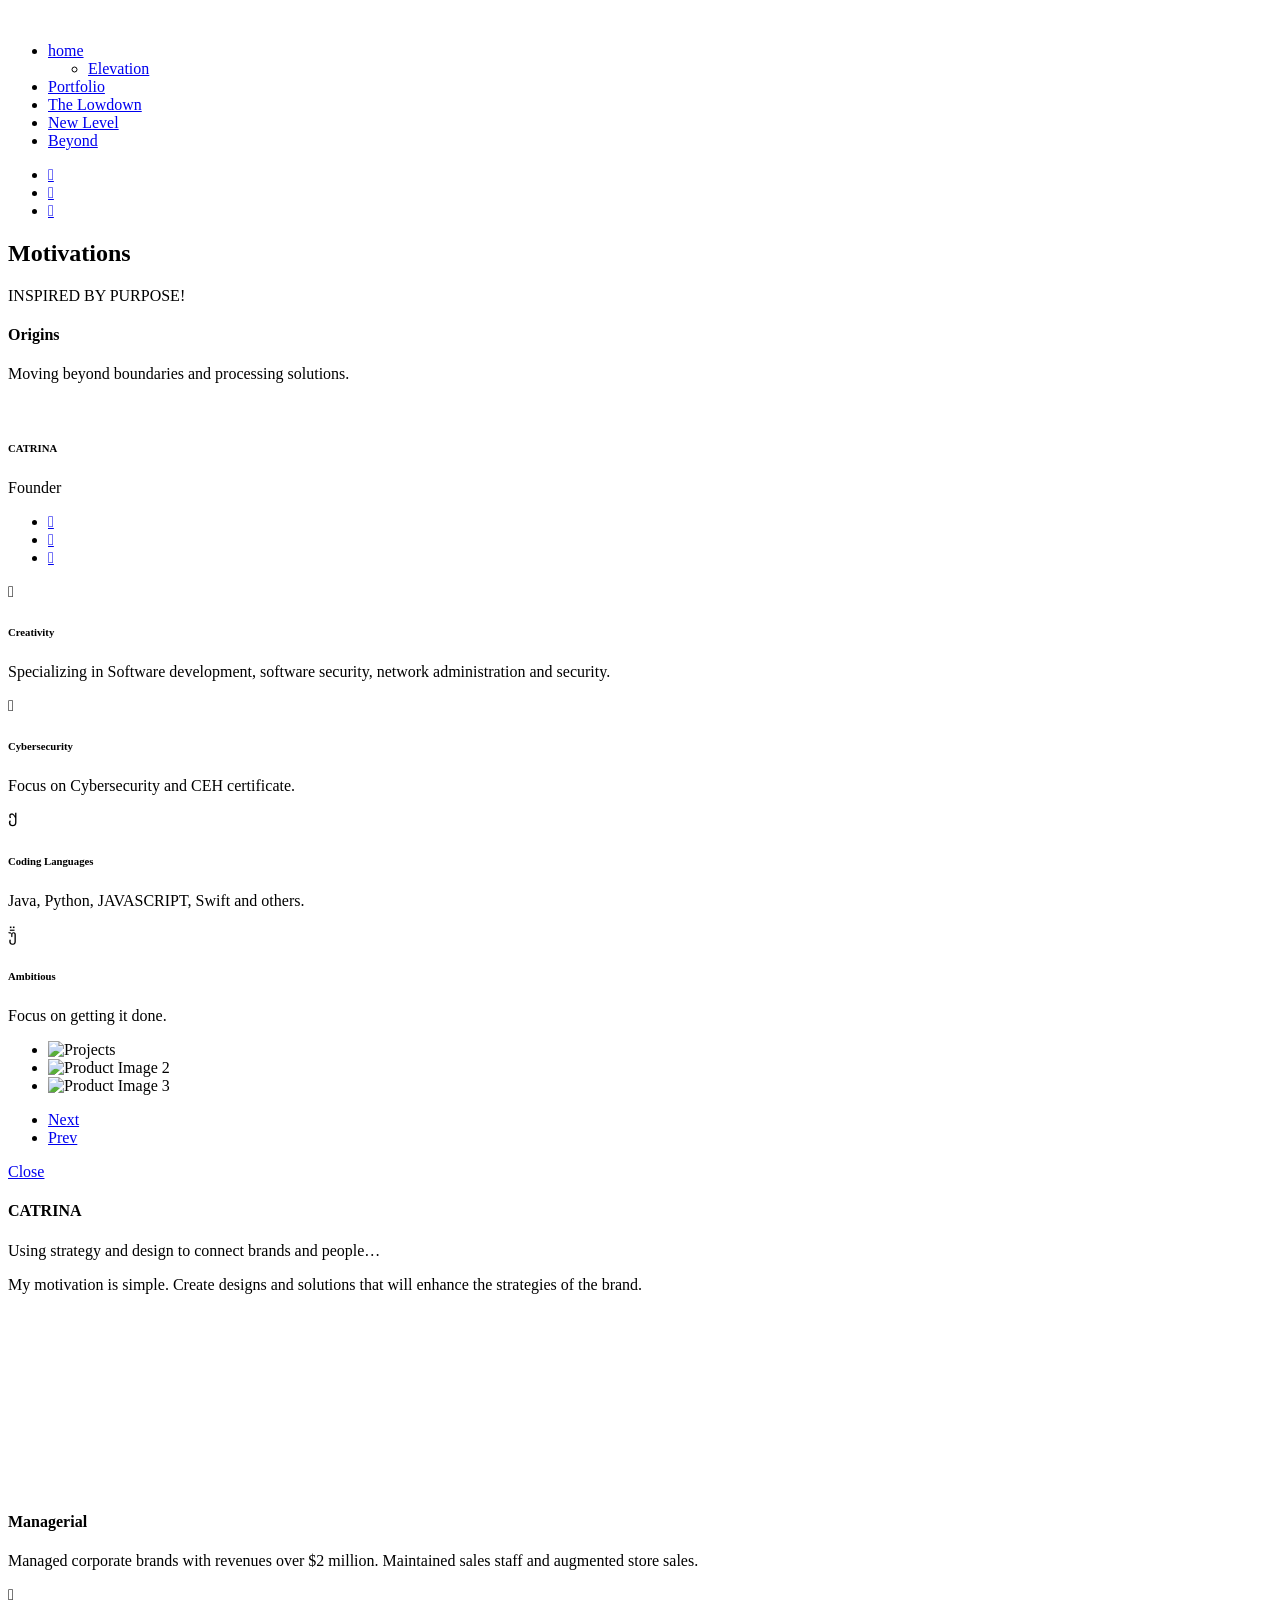
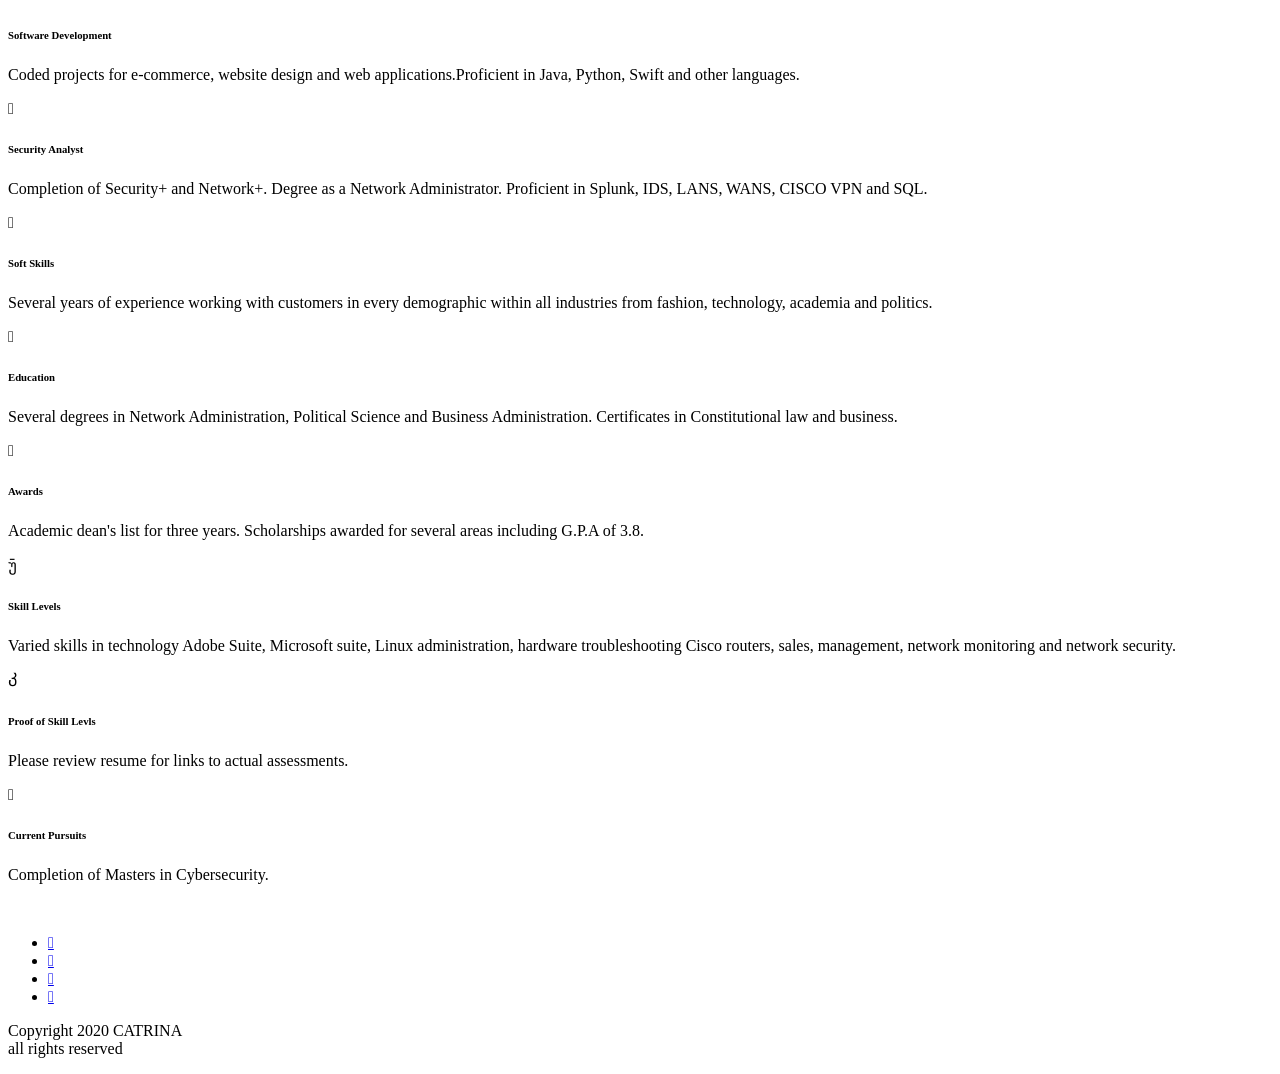
==== about.html @ c7147ba0 "Add files via upload" ====
﻿<!DOCTYPE html>
<!--[if IE 8]><html class="no-js lt-ie9" lang="en"> <![endif]-->
<!--[if gt IE 8]>
<!--><html class="no-js" lang="en"><!--<![endif]-->
<head>

	<!-- Basic Page Needs
  ================================================== -->
	<meta charset="utf-8">
	<title>CATRINA</title>
	<meta name="description" content="">
	<meta name="author" content="">

	<!-- Mobile Specific Metas
  ================================================== -->
	<meta name="viewport" content="width=device-width, initial-scale=1, maximum-scale=1">

	<!-- Font
  ================================================== -->
	<link href='http://fonts.googleapis.com/css?family=Inconsolata:400,700&amp;subset=latin,latin-ext' rel='stylesheet' type='text/css'>

	<!-- CSS
  ================================================== -->
	<link rel="stylesheet" href="css/base.css"/>
	<link rel="stylesheet" href="css/skeleton.css"/>
	<link rel="stylesheet" href="css/layout.css"/>
	<link rel="stylesheet" href="css/font-awesome.css" />
	<link rel="stylesheet" href="css/retina.css"/>
	<link rel="stylesheet" href="css/ionicons.css"/>
	<link rel="stylesheet" href="css/owl.carousel.css"/>
	<link rel="stylesheet" href="css/owl.transitions.css"/>



	<!-- Favicons
	================================================== -->
	<link rel="shortcut icon" href="favicon.png">
	<link rel="apple-touch-icon" href="apple-touch-icon.png">
	<link rel="apple-touch-icon" sizes="72x72" href="apple-touch-icon-72x72.png">
	<link rel="apple-touch-icon" sizes="114x114" href="apple-touch-icon-114x114.png">

	<script type="text/javascript" src="js/modernizr.custom.js"></script>


</head>
<body class="royal_loader">

	<!-- Primary Page Layout
	================================================== -->


	<!-- Nav and Logo
	================================================== -->

		<header class="cd-header">

			<div class="container">
				<div class="twelve columns">
					<div class="logo-wrap">
						<img src="images/logo.png" alt="">
					</div>
					<a class="cd-primary-nav-trigger" href="#0">
						<span class="cd-menu-text"></span><span class="cd-menu-icon"></span>
					</a>
				</div>
			</div>

		</header>

		<nav>
			<div class="cd-primary-nav">
				<ul class="cd-scndr-nav">
					<li class="cd-label"><a href="index.html">home</a>
						<ul>
							<li><a href="index.html">Elevation</a></li>
						</ul>
					</li>

					<li class="cd-label"><a href="work.html">Portfolio</a></li>

					<li class="cd-label"><a href="about.html" class="curent-nav-color">The Lowdown</a></li>

					<li class="cd-label"><a href="blog.html">New Level</a></li>

					<li class="cd-label"><a href="contact.html">Beyond</a></li>

				</ul>

				<div class="social-nav">
					<ul class="list-social-nav">
						<li class="icon-soc-nav tipped" data-title="twitter"  data-tipper-options='{"direction":"top","follow":"true"}'>
							<a href="#">&#xf099;</a>
						</li>
						<li class="icon-soc-nav tipped" data-title="github"  data-tipper-options='{"direction":"top","follow":"true"}'>
							<a href="#">&#xf09b;</a>
						</li>
						<li class="icon-soc-nav tipped" data-title="google +"  data-tipper-options='{"direction":"top","follow":"true"}'>
							<a href="#">&#xf0d5;</a>

						</li>
					</ul>
				</div>

			</div>
		</nav>

<main class="cd-main-content">

	<div class="section">
		<div class="container header-big-text">
			<div class="twelve columns">
				<div class="title-page-text padding-top-bottom-title">
					<h2>Motivations</h2>
					<p>INSPIRED BY PURPOSE!</p>
				</div>
			</div>
		</div>
	</div>

		<div class="clear"></div>

		<div class="section padding-bottom">
			<div class="container">
				<div class="twelve columns">
					<div class="header-text">
						<h4>Origins</h4>
						<p>Moving beyond boundaries and processing solutions.</p>
					</div>
				</div>
				<div class="four columns">
					<div class="team-box">
						<img src="https://res.cloudinary.com/dyqlkc3ri/image/upload/c_scale,h_333,w_500/v1566915360/shutterstock_781771405_v8mpot.png" alt="">
						<h6>CATRINA</h6>
						<p>Founder</p>
						<div class="social-team">
							<ul class="list-social-team">
								<li class="icon-team tipped" data-title="twitter"  data-tipper-options='{"direction":"top","follow":"true"}'>
									<a href="#">&#xf099;</a>
								</li>
								<li class="icon-team tipped" data-title="github"  data-tipper-options='{"direction":"top","follow":"true"}'>
									<a href="#">&#xf09b;</a>
								</li>
								<li class="icon-team tipped" data-title="behance"  data-tipper-options='{"direction":"top","follow":"true"}'>
									<a href="#">&#xf1b4;</a>
								</li>
							</ul>

				</div>
						</ul>

							</ul>
						</div>
					</div>
				</div>
			</div>
		</div>

		<div class="clear"></div>

		<div class="section padding-top-bottom-small black-background">
			<div class="container">
				<div class="three columns">
					<div class="about-box">
						<div class="icon">&#xf451;</div>
						<h6>Creativity</h6>
						<p>Specializing in Software development, software security, network administration and security.</p>
					</div>
				</div>
				<div class="three columns">
					<div class="about-box">
						<div class="icon">&#xf4af;</div>
						<h6>Cybersecurity</h6>
						<p>Focus on Cybersecurity and CEH certificate.</p>
					</div>
				</div>
				<div class="three columns">
					<div class="about-box">
						<div class="icon">&#xf415;</div>
						<h6>Coding Languages</h6>
						<p>Java, Python, JAVASCRIPT, Swift and others.</p>
					</div>
				</div>
				<div class="three columns">
					<div class="about-box">
						<div class="icon">&#xf43e;</div>
						<h6>Ambitious</h6>
						<p>Focus on getting it done.</p>
					</div>
				</div>
			</div>
		</div>

		<div class="clear"></div>

		<div class="section grey-background">

			<div class="cd-single-item">
				<div class="cd-slider-wrapper">
					<ul class="cd-slider">
						<li class="selected"><img src="https://res.cloudinary.com/dyqlkc3ri/image/upload/c_scale,e_sharpen:100,h_940,w_1700/v1567002775/ujbu76_unscw9.jpg" alt="Projects"></li>
						<li><img src="https://res.cloudinary.com/dyqlkc3ri/image/upload/c_scale,e_brightness:80,h_940,w_1700/v1566997284/break_ccjial.png" alt="Product Image 2"></li>
						<li><img src="https://res.cloudinary.com/dyqlkc3ri/image/upload/c_scale,e_cartoonify,h_940,w_1700/v1566997143/shutterstock_574154995_bpazxs.jpg" alt="Product Image 3"></li>
					</ul> <!-- cd-slider -->

					<ul class="cd-slider-navigation">
						<li><a href="#0" class="cd-prev inactive">Next</a></li>
						<li><a href="#0" class="cd-next">Prev</a></li>
					</ul> <!-- cd-slider-navigation -->

					<a href="index.html" class="cd-close">Close</a>
				</div> <!-- cd-slider-wrapper -->

				<div class="cd-item-info">
					<div class="header-text left">
						<h4>CATRINA</h4>
						<p>Using strategy and design to connect brands and people…</p>
					</div>
					<div class="small-text">My motivation is simple. Create designs and solutions that will enhance the strategies of the brand.</div>
				</div> <!-- cd-item-info -->
			</div> <!-- cd-single-item -->

		</div>

		<div class="clear"></div>

		<div class="section padding-top-bottom-smaller black-background">
			<div class="container">
				<div class="twelve columns">
					<div id="owl-logo" class="owl-carousel owl-theme">

						<div class="item">
							<img src="images/logos/1.png" alt="">
						</div>
						<div class="item">
							<img src="images/logos/2.png" alt="">
						</div>
						<div class="item">
							<img src="images/logos/3.png" alt="">
						</div>
						<div class="item">
							<img src="images/logos/4.png" alt="">
						</div>
						<div class="item">
							<img src="images/logos/5.png" alt="">
						</div>
						<div class="item">
							<img src="images/logos/FlairLogo-Revised-PNG.png" alt="">
						</div>
						<div class="item">
							<img src="images/logos/1.png" alt="">
						</div>
						<div class="item">
							<img src="images/logos/2.png" alt="">
						</div>
						<div class="item">
							<img src="images/logos/3.png" alt="">
						</div>
						<div class="item">
							<img src="images/logos/4.png" alt="">
						</div>
						<div class="item">
							<img src="images/logos/5.png" alt="">
						</div>

					</div>
				</div>
			</div>
		</div>

		<div class="clear"></div>

		<div class="section padding-top-bottom">
			<div class="container">
				<div class="twelve columns">
					<div class="header-text">
						<h4>Managerial</h4>
						<p>Managed corporate brands with revenues over $2 million. Maintained sales staff and augmented store sales.</p>
					</div>
				</div>
				<div class="three columns">
					<div class="services-box">
						<div class="icon">&#xf4a7;</div>
						<h6>Software Development</h6>
						<p>Coded projects for e-commerce, website design and web applications.Proficient in Java, Python, Swift and other languages.</p>
					</div>
				</div>
				<div class="three columns">
					<div class="services-box">
						<div class="icon">&#xf3cd;</div>
						<h6>Security Analyst</h6>
						<p>Completion of Security+ and Network+. Degree as a Network Administrator. Proficient in Splunk, IDS, LANS, WANS, CISCO VPN and SQL.</p>
					</div>
				</div>
				<div class="three columns">
					<div class="services-box">
						<div class="icon">&#xf451;</div>
						<h6>Soft Skills</h6>
						<p>Several years of experience working with customers in every demographic within all industries from fashion, technology, academia and politics.</p>
					</div>
				</div>
				<div class="three columns">
					<div class="services-box">
						<div class="icon">&#xf4a5;</div>
						<h6>Education</h6>
						<p>Several degrees in Network Administration, Political Science and Business Administration. Certificates in Constitutional law and business.</p>
					</div>
				</div>
				<div class="clear"></div>
				<div class="three columns">
					<div class="services-box">
						<div class="icon">&#xf493;</div>
						<h6>Awards</h6>
						<p>Academic dean's list for three years. Scholarships awarded for several areas including G.P.A of 3.8.</p>
					</div>
				</div>
				<div class="three columns">
					<div class="services-box">
						<div class="icon">&#xf43c;</div>
						<h6>Skill Levels</h6>
						<p>Varied skills in technology Adobe Suite, Microsoft suite, Linux administration, hardware troubleshooting Cisco routers, sales, management, network monitoring and network security.</p>
					</div>
				</div>
				<div class="three columns">
					<div class="services-box">
						<div class="icon">&#xf409;</div>
						<h6>Proof of Skill Levls</h6>
						<p>Please review resume for links to actual assessments.</p>
					</div>
				</div>
				<div class="three columns">
					<div class="services-box">
						<div class="icon">&#xf3f9;</div>
						<h6>Current Pursuits</h6>
						<p>Completion of Masters in Cybersecurity.</p>
					</div>
				</div>
			</div>
		</div>

			<div class="footer padding-top-small">
				<div class="container">
					<div class="twelve columns">
						<img src="images/logo.png" alt="">
					</div>
					<div class="twelve columns">
						<div class="social-footer">
							<ul class="list-social-footer">
								<li class="icon-footer tipped" data-title="twitter"  data-tipper-options='{"direction":"top","follow":"true"}'>
									<a href="#">&#xf099;</a>
								</li>
								<li class="icon-footer tipped" data-title="github"  data-tipper-options='{"direction":"top","follow":"true"}'>
									<a href="#">&#xf09b;</a>
								</li>
								<li class="icon-footer tipped" data-title="pinterest"  data-tipper-options='{"direction":"top","follow":"true"}'>
									<a href="#">&#xf231;</a>
								</li>
								<li class="icon-footer tipped" data-title="facebook"  data-tipper-options='{"direction":"top","follow":"true"}'>
									<a href="#">&#xf09a;</a>
								</li>
							</ul>
						</div>
					</div>
					<div class="twelve columns">
						<p>Copyright 2020 CATRINA<br>
						all rights reserved</p>
					</div>
				</div>
			</div>

</main>

	<!-- JAVASCRIPT
    ================================================== -->
<script type="text/javascript" src="js/jquery-2.1.1.js"></script>
<script type="text/javascript" src="js/royal_preloader.min.js"></script>
<script type="text/javascript">
(function($) { "use strict";
            Royal_Preloader.config({
                mode:           'text', // 'number', "text" or "logo"
                text:           'CATRINA',
                timeout:        0,
                showInfo:       true,
                opacity:        1,
                background:     ['#FFFFFF']
            });
})(jQuery);
</script>
<script type="text/javascript" src="js/retina-1.1.0.min.js"></script>
<script type="text/javascript" src="js/jquery.easing.js"></script>
<script type="text/javascript" src="js/menu.js"></script>
<script type="text/javascript" src="js/jquery.fs.tipper.min.js"></script>
<script type="text/javascript" src="js/owl.carousel.min.js"></script>
<script type="text/javascript" src="js/custom-about.js"></script>
<!-- End Document
================================================== -->
</body>
</html>
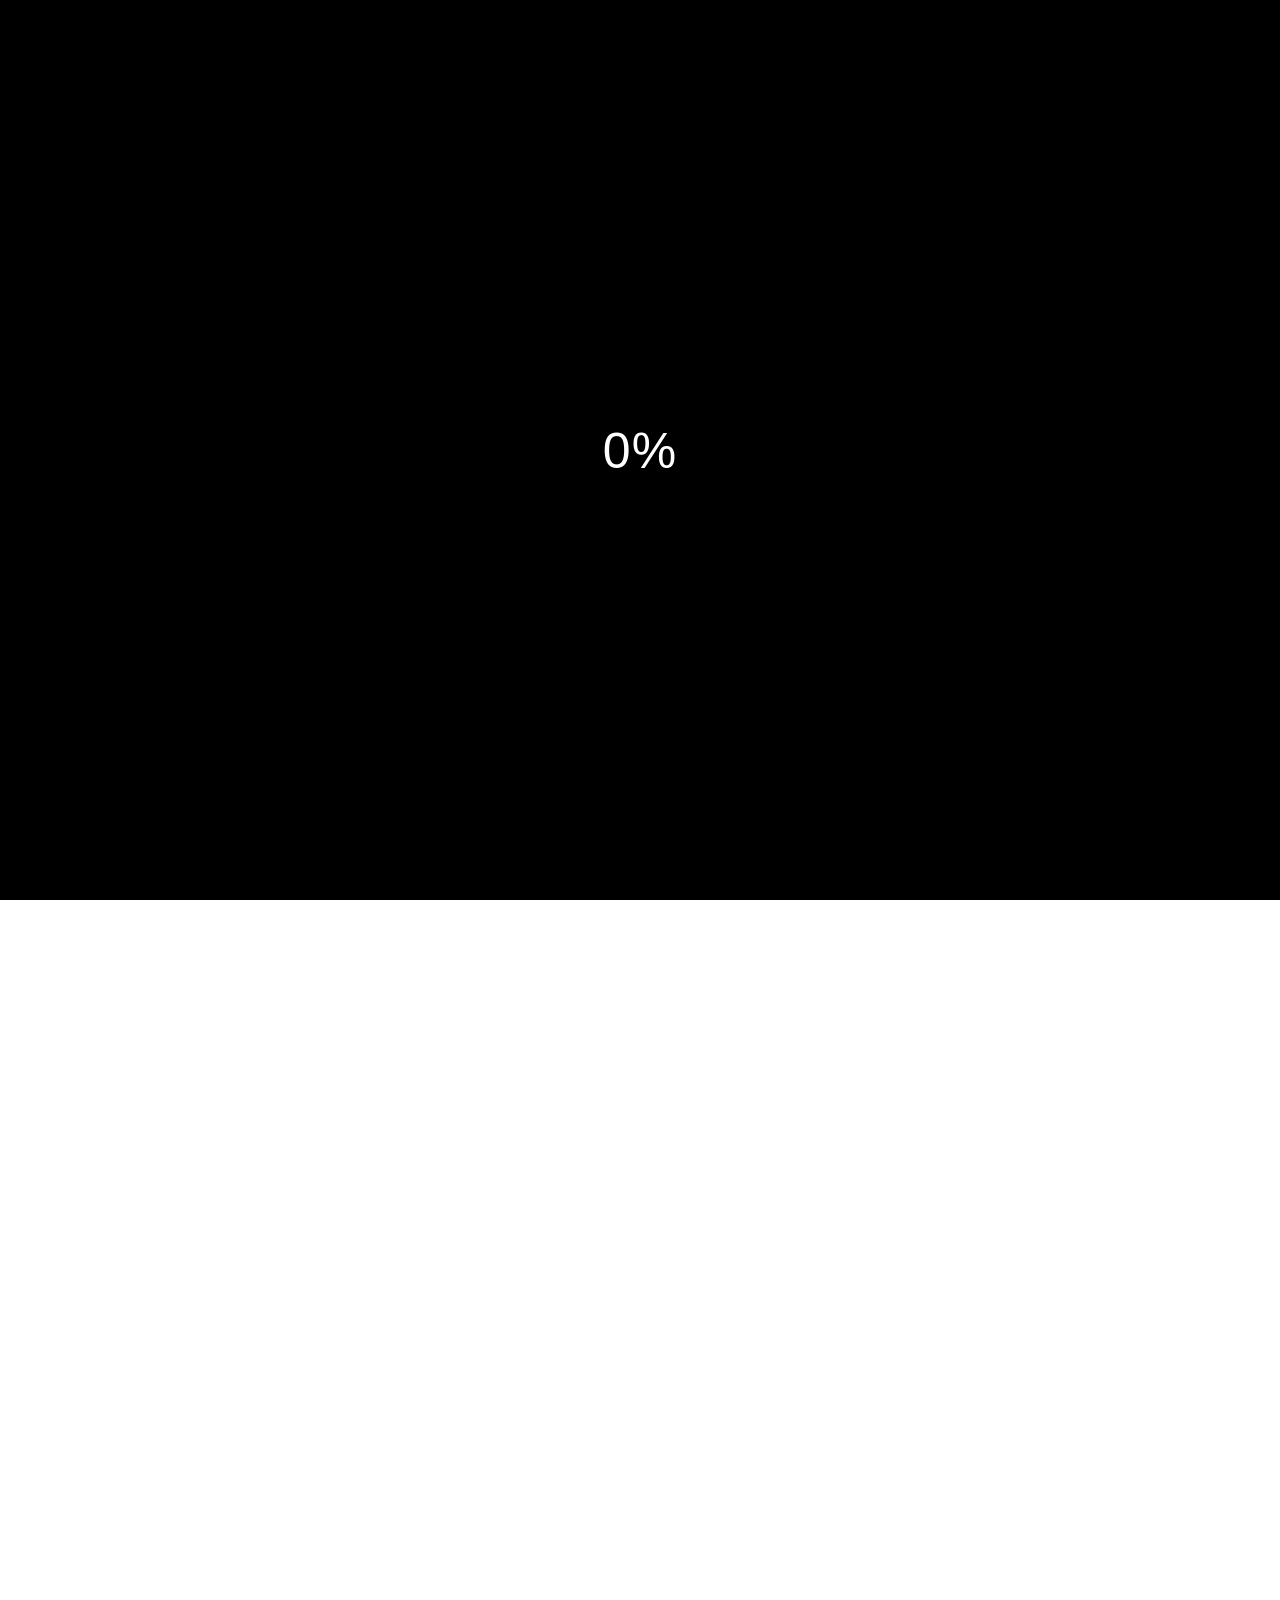
==== commit 0139c900: "Add files via upload" ====
--- a/about.html
+++ b/about.html
@@ -17,7 +17,7 @@
 
 	<!-- Font
   ================================================== -->
-	<link href='http://fonts.googleapis.com/css?family=Inconsolata:400,700&amp;subset=latin,latin-ext' rel='stylesheet' type='text/css'>
+	<link href='https://fonts.googleapis.com/css?family=Inconsolata:400,700&amp;subset=latin,latin-ext' rel='stylesheet' type='text/css'>
 
 	<!-- CSS
   ================================================== -->
@@ -36,8 +36,8 @@
 	================================================== -->
 	<link rel="shortcut icon" href="favicon.png">
 	<link rel="apple-touch-icon" href="apple-touch-icon.png">
-	<link rel="apple-touch-icon" sizes="72x72" href="apple-touch-icon-72x72.png">
-	<link rel="apple-touch-icon" sizes="114x114" href="apple-touch-icon-114x114.png">
+	<link rel="apple-touch-icon" sizes="72x72" href="apple-touch-icon-72x72.jpg">
+	<link rel="apple-touch-icon" sizes="114x114" href="apple-touch-icon-114x114.jpg">
 
 	<script type="text/javascript" src="js/modernizr.custom.js"></script>
 
@@ -373,18 +373,7 @@
     ================================================== -->
 <script type="text/javascript" src="js/jquery-2.1.1.js"></script>
 <script type="text/javascript" src="js/royal_preloader.min.js"></script>
-<script type="text/javascript">
-(function($) { "use strict";
-            Royal_Preloader.config({
-                mode:           'text', // 'number', "text" or "logo"
-                text:           'CATRINA',
-                timeout:        0,
-                showInfo:       true,
-                opacity:        1,
-                background:     ['#FFFFFF']
-            });
-})(jQuery);
-</script>
+<script type="text/javascript" src="js/preloader-config.js"></script>
 <script type="text/javascript" src="js/retina-1.1.0.min.js"></script>
 <script type="text/javascript" src="js/jquery.easing.js"></script>
 <script type="text/javascript" src="js/menu.js"></script>
--- a/css/base.css
+++ b/css/base.css
@@ -0,0 +1,206 @@
+/*
+* Skeleton V1.2
+* Copyright 2011, Dave Gamache
+* www.getskeleton.com
+* Free to use under the MIT license.
+* http://www.opensource.org/licenses/mit-license.php
+* 6/20/2012
+*/
+
+
+/* Table of Content
+==================================================
+	#Reset & Basics
+	#Basic Styles
+	#Site Styles
+	#Typography
+	#Links
+	#Lists
+	#Images
+	#Buttons
+	#Forms
+	#Misc */
+
+
+/* #Reset & Basics (Inspired by E. Meyers)
+================================================== */
+	html, body, div, span, applet, object, iframe, h1, h2, h3, h4, h5, h6, p, blockquote, pre, a, abbr, acronym, address, big, cite, code, del, dfn, em, img, ins, kbd, q, s, samp, small, strike, strong, sub, sup, tt, var, b, u, i, center, dl, dt, dd, ol, ul, li, fieldset, form, label, legend, table, caption, tbody, tfoot, thead, tr, th, td, article, aside, canvas, details, embed, figure, figcaption, footer, header, hgroup, menu, nav, output, ruby, section, summary, time, mark, audio, video, select{
+		margin: 0;
+		padding: 0;
+		border: 0;
+		font-size: 100%;
+		font: inherit;
+		vertical-align: baseline; }
+	article, aside, details, figcaption, figure, footer, header, hgroup, menu, nav, section {
+		display: block; }
+	body {
+		line-height: 1; }
+	ol, ul {
+		list-style: none; }
+	blockquote, q {
+		quotes: none; }
+	blockquote:before, blockquote:after,
+	q:before, q:after {
+		content: '';
+		content: none; }
+	table {
+		border-collapse: collapse;
+		border-spacing: 0; }
+
+/* #Basic Styles
+================================================== */
+body {
+	background: #fff;
+	font-family: 'Inconsolata';
+	font-weight:400;
+	font-size: 15px;
+	line-height:23px;
+	letter-spacing:1px;
+	color:#747474;
+	overflow-x:hidden;
+	-webkit-font-smoothing: antialiased; /* Fix for webkit rendering */
+	text-shadow: 1px 1px 1px rgba(0,0,0,0.004);
+ }
+/* #Typography
+================================================== */
+	h1, h2, h3, h4, h5, h6 {
+		color: #414141;
+		font-family: 'GarnataRegular';
+		text-align:center;
+	}
+	h1 a, h2 a, h3 a, h4 a, h5 a, h6 a { font-weight: inherit; }
+	h1 { font-size: 50px; line-height:50px;text-transform:uppercase; }
+	h2 { font-size: 42px; line-height:42px;text-transform:uppercase;}
+	h3 { font-size: 38px; line-height: 38px;text-transform:uppercase;}
+	h4 { font-size: 34px; line-height: 34px;text-transform:uppercase;}
+	h5 { font-size: 28px; line-height: 28px;text-transform:uppercase;}
+	h6 { font-size: 24px; line-height: 24px; letter-spacing:2px; text-transform:uppercase;}
+
+
+	p {  }
+	p img { margin: 0; }
+	p.lead { font-size: 21px; line-height: 27px; color: #777;  }
+
+	em { font-style: italic; }
+	strong { font-weight: 600;}
+	small { font-size: 80%; }
+	
+
+
+/*	Blockquotes  */
+	blockquote, blockquote p { font-size: 17px; line-height: 24px; color: #777; }
+	blockquote { margin: 0 0 20px; padding: 9px 20px 0 19px; }
+	blockquote cite { display: block; font-size: 12px; color: #555; }
+	blockquote cite:before { content: "\2014 \0020"; }
+	blockquote cite a, blockquote cite a:visited, blockquote cite a:visited { color: #555; }
+
+	hr { border: solid #323a3d; border-width: 1px 0 0; clear: both; margin:0 10px 0 10px; height: 0; position:relative;}
+
+
+/* #Links
+================================================== */
+	a, a:visited { text-decoration: none; }
+	a:hover, a:focus { color: #e74c3c;}
+	p a, p a:visited { line-height: inherit; text-decoration: none;}
+	a:focus{
+	outline:none;
+	}
+
+/* #Lists
+================================================== */
+	ul, ol { }
+	ul { list-style: none outside; }
+	ol { list-style: decimal; }
+	ol, ul.square, ul.circle, ul.disc { margin-left: 30px; }
+	ul.square { list-style: square outside; }
+	ul.circle { list-style: circle outside; }
+	ul.disc { list-style: disc outside; }
+	ul ul, ul ol,
+	ol ol, ol ul { font-size: 90%;  }
+	ul ul li, ul ol li,
+	ol ol li, ol ul li {  }
+	li { line-height: 18px; }
+	ul.large li { line-height: 21px; }
+	li p { line-height: 21px; }
+/* #Buttons
+================================================== */
+
+	.button,
+	button,
+	input[type="submit"],
+	input[type="reset"],
+	input[type="button"] {
+	background:#363636;	
+	margin-top:10px;
+	border:none;
+	  color: #dfdfdf;
+	  display: inline-block;
+	  font-size: 16px;
+	  cursor: pointer;
+	  line-height: normal;
+	  padding: 15px 25px;
+	-webkit-transition : all 0.3s ease-out;
+	-moz-transition : all 0.3s ease-out;
+	-o-transition :all 0.3s ease-out;
+	transition : all 0.3s ease-out; 
+	width:100%}
+
+	.button:hover,
+	button:hover,
+	input[type="submit"]:hover,
+	input[type="reset"]:hover,
+	input[type="button"]:hover {	
+	  color: #e74c3c;
+	background:#292929;	 }
+
+	.button:active,
+	button:active,
+	input[type="submit"]:active,
+	input[type="reset"]:active,
+	input[type="button"]:active {	
+	  color: #e74c3c;}
+
+	.button.full-width,
+	button.full-width,
+	input[type="submit"].full-width,
+	input[type="reset"].full-width,
+	input[type="button"].full-width {
+		width: 100%;
+		padding-left: 0 !important;
+		padding-right: 0 !important;
+		text-align: center; }
+
+	/* Fix for odd Mozilla border & padding issues */
+	button::-moz-focus-inner,
+	input::-moz-focus-inner {
+    border: 0;
+    padding: 0;
+	}
+/* #Images
+================================================== */
+
+
+
+
+
+
+/* #Misc
+================================================== */
+	.remove-bottom { margin-bottom: 0 !important; }
+	.half-bottom { margin-bottom: 10px !important; }
+	.add-bottom { margin-bottom: 20px !important; }
+
+.clear {
+	clear: both;
+	display: block;
+	overflow: hidden;
+	visibility: hidden;
+	width: 0;
+	height: 0;
+}
+::selection {
+	color: #fff;
+	}
+::-moz-selection {
+	color: #fff;
+}
--- a/css/skeleton.css
+++ b/css/skeleton.css
@@ -0,0 +1,375 @@
+/*
+* Skeleton V1.2 improved by IG Design
+* Copyright 2011, Dave Gamache
+* www.getskeleton.com
+* Free to use under the MIT license.
+* http://www.opensource.org/licenses/mit-license.php
+* 6/20/2012
+*/
+
+
+/* Table of Contents
+==================================================
+	#Base 1320 Grid
+	#Base 1200 Grid
+    #Base 960 Grid
+    #Tablet (Portrait)
+    #Mobile (Portrait)
+    #Mobile (Landscape)
+    #Clearing */
+
+
+	
+/* #Base 1320 Grid
+================================================== */	
+	
+		.container                                  { position: relative; width: 1320px; margin: 0 auto; padding: 0; }
+		.container .column,
+		.container .columns                         { float: left; display: inline; margin-left: 25px; margin-right: 25px; margin-top: 25px; margin-bottom: 25px;}
+		.row                                        { margin-bottom: 50px; }
+
+		/* Nested Column Classes */
+		.column.alpha, .columns.alpha               { margin-left: 0; }
+		.column.omega, .columns.omega               { margin-right: 0; }
+
+		/* Base Grid */
+		.container .one.column,
+		.container .one.columns                     { width: 60px;  }
+		.container .two.columns                     { width: 170px; }
+		.container .three.columns                   { width: 280px; }
+		.container .four.columns                    { width: 390px; }
+		.container .five.columns                    { width: 500px; }
+		.container .six.columns                     { width: 610px; }
+		.container .seven.columns                   { width: 720px; }
+		.container .eight.columns                   { width: 830px; }
+		.container .nine.columns                    { width: 940px; }
+		.container .ten.columns                     { width: 1050px; }
+		.container .eleven.columns                  { width: 1160px; }
+		.container .twelve.columns                  { width: 1270px; }
+
+		.container .one-fifth.column                { width: 214px; }
+		.container .two-fifths.column               { width: 478px; }
+		.container .three-fifths.column                { width: 742px; }
+		.container .four-fifths.column               { width: 1006px; }
+
+		/* Offsets */
+		.container .offset-by-one                   { padding-left: 110px;  }
+		.container .offset-by-two                   { padding-left: 220px; }
+		.container .offset-by-three                 { padding-left: 330px; }
+		.container .offset-by-four                  { padding-left: 440px; }
+		.container .offset-by-five                  { padding-left: 550px; }
+		.container .offset-by-six                   { padding-left: 660px; }
+		.container .offset-by-seven                 { padding-left: 770px; }
+		.container .offset-by-eight                 { padding-left: 880px; }
+		.container .offset-by-nine                  { padding-left: 990px; }
+		.container .offset-by-ten                   { padding-left: 1100px; }
+		.container .offset-by-eleven                { padding-left: 1210px; }	
+	
+	
+	
+
+	
+/* #Base 1200 Grid
+================================================== */	
+	@media only screen and (min-width: 1200px) and (max-width: 1319px) {	
+		.container                                  { position: relative; width: 1200px; margin: 0 auto; padding: 0; }
+		.container .column,
+		.container .columns                         { float: left; display: inline; margin-left: 10px; margin-right: 10px; margin-top: 10px; margin-bottom: 10px;}
+		.row                                        { margin-bottom: 20px; }
+
+		/* Nested Column Classes */
+		.column.alpha, .columns.alpha               { margin-left: 0; }
+		.column.omega, .columns.omega               { margin-right: 0; }
+
+		/* Base Grid */
+		.container .one.column,
+		.container .one.columns                     { width: 80px;  }
+		.container .two.columns                     { width: 180px; }
+		.container .three.columns                   { width: 280px; }
+		.container .four.columns                    { width: 380px; }
+		.container .five.columns                    { width: 480px; }
+		.container .six.columns                     { width: 580px; }
+		.container .seven.columns                   { width: 680px; }
+		.container .eight.columns                   { width: 780px; }
+		.container .nine.columns                    { width: 880px; }
+		.container .ten.columns                     { width: 980px; }
+		.container .eleven.columns                  { width: 1080px; }
+		.container .twelve.columns                  { width: 1180px; }
+
+		.container .one-fifth.column                { width: 220px; }
+		.container .two-fifths.column               { width: 460px; }
+		.container .three-fifths.column                { width: 700px; }
+		.container .four-fifths.column               { width: 940px; }
+
+		/* Offsets */
+		.container .offset-by-one                   { padding-left: 100px;  }
+		.container .offset-by-two                   { padding-left: 200px; }
+		.container .offset-by-three                 { padding-left: 300px; }
+		.container .offset-by-four                  { padding-left: 400px; }
+		.container .offset-by-five                  { padding-left: 500px; }
+		.container .offset-by-six                   { padding-left: 600px; }
+		.container .offset-by-seven                 { padding-left: 700px; }
+		.container .offset-by-eight                 { padding-left: 800px; }
+		.container .offset-by-nine                  { padding-left: 900px; }
+		.container .offset-by-ten                   { padding-left: 1000px; }
+		.container .offset-by-eleven                { padding-left: 1100px; }	
+	}	
+	
+	
+	
+
+/* #Base 960 Grid
+================================================== */
+
+	@media only screen and (min-width: 960px) and (max-width: 1199px) {
+		.container                                  { position: relative; width: 960px; margin: 0 auto; padding: 0; }
+		.container .column,
+		.container .columns                         { float: left; display: inline; margin-left: 10px; margin-right: 10px; margin-top: 10px; margin-bottom: 10px;}
+		.row                                        { margin-bottom: 20px; }
+
+		/* Nested Column Classes */
+		.column.alpha, .columns.alpha               { margin-left: 0; }
+		.column.omega, .columns.omega               { margin-right: 0; }
+
+		/* Base Grid */
+		.container .one.column,
+		.container .one.columns                     { width: 60px;  }
+		.container .two.columns                     { width: 140px; }
+		.container .three.columns                   { width: 220px; }
+		.container .four.columns                    { width: 300px; }
+		.container .five.columns                    { width: 380px; }
+		.container .six.columns                     { width: 460px; }
+		.container .seven.columns                   { width: 540px; }
+		.container .eight.columns                   { width: 620px; }
+		.container .nine.columns                    { width: 700px; }
+		.container .ten.columns                     { width: 780px; }
+		.container .eleven.columns                  { width: 860px; }
+		.container .twelve.columns                  { width: 940px; }
+
+		.container .one-fifth.column                { width: 172px; }
+		.container .two-fifths.column               { width: 364px; }
+		.container .three-fifths.column                { width: 556px; }
+		.container .four-fifths.column               { width: 748px; }
+
+		/* Offsets */
+		.container .offset-by-one                   { padding-left: 80px;  }
+		.container .offset-by-two                   { padding-left: 160px; }
+		.container .offset-by-three                 { padding-left: 240px; }
+		.container .offset-by-four                  { padding-left: 320px; }
+		.container .offset-by-five                  { padding-left: 400px; }
+		.container .offset-by-six                   { padding-left: 480px; }
+		.container .offset-by-seven                 { padding-left: 560px; }
+		.container .offset-by-eight                 { padding-left: 640px; }
+		.container .offset-by-nine                  { padding-left: 720px; }
+		.container .offset-by-ten                   { padding-left: 800px; }
+		.container .offset-by-eleven                { padding-left: 880px; }
+	}
+
+
+/* #Tablet (Portrait)
+================================================== */
+
+    /* Note: Design for a width of 768px */
+
+    @media only screen and (min-width: 768px) and (max-width: 959px) {
+        .container                                  { width: 768px; }
+        .container .column,
+        .container .columns                         { margin-left: 10px; margin-right: 10px;  margin-top: 10px; margin-bottom: 10px;}
+        .column.alpha, .columns.alpha               { margin-left: 0; margin-right: 10px; }
+        .column.omega, .columns.omega               { margin-right: 0; margin-left: 10px; }
+        .alpha.omega                                { margin-left: 0; margin-right: 0; }
+
+        .container .one.column,
+        .container .one.columns                     { width: 44px; }
+        .container .two.columns                     { width: 108px; }
+        .container .three.columns                   { width: 172px; }
+        .container .four.columns                    { width: 236px; }
+        .container .five.columns                    { width: 300px; }
+        .container .six.columns                     { width: 364px; }
+        .container .seven.columns                   { width: 428px; }
+        .container .eight.columns                   { width: 492px; }
+        .container .nine.columns                    { width: 556px; }
+        .container .ten.columns                     { width: 620px; }
+        .container .eleven.columns                  { width: 684px; }
+        .container .twelve.columns                  { width: 748px; }
+
+		.container .one-fifth.column                { width: 133.6px; }
+		.container .two-fifths.column               { width: 287.2px; }
+		.container .three-fifths.column                { width: 440.8px; }
+		.container .four-fifths.column               { width: 594.4px; }
+
+        /* Offsets */
+        .container .offset-by-one                   { padding-left: 64px; }
+        .container .offset-by-two                   { padding-left: 128px; }
+        .container .offset-by-three                 { padding-left: 192px; }
+        .container .offset-by-four                  { padding-left: 256px; }
+        .container .offset-by-five                  { padding-left: 320px; }
+        .container .offset-by-six                   { padding-left: 384px; }
+        .container .offset-by-seven                 { padding-left: 448px; }
+        .container .offset-by-eight                 { padding-left: 512px; }
+        .container .offset-by-nine                  { padding-left: 576px; }
+        .container .offset-by-ten                   { padding-left: 640px; }
+        .container .offset-by-eleven                { padding-left: 704px; }
+    }
+
+
+/*  #Mobile (Portrait)
+================================================== */
+
+
+    @media only screen and (min-width: 480px) and (max-width: 767px) {
+        .container { width: 420px; }
+        .container .columns,
+        .container .column {  margin-left: 0; margin-right: 0; margin-top: 10px; margin-bottom: 10px;}
+
+        .container .one.column,
+        .container .one.columns,
+        .container .two.columns,
+        .container .three.columns,
+        .container .four.columns,
+        .container .five.columns,
+        .container .six.columns,
+        .container .seven.columns,
+        .container .eight.columns,
+        .container .nine.columns,
+        .container .ten.columns,
+        .container .eleven.columns,
+        .container .twelve.columns,
+		.container .one-fifth.column,
+		.container .two-fifths.column,
+		.container .three-fifths.column, 
+		.container .four-fifths.column  { width: 420px; }
+		
+        /* Offsets */
+        .container .offset-by-one,
+        .container .offset-by-two,
+        .container .offset-by-three,
+        .container .offset-by-four,
+        .container .offset-by-five,
+        .container .offset-by-six,
+        .container .offset-by-seven,
+        .container .offset-by-eight,
+        .container .offset-by-nine,
+        .container .offset-by-ten,
+        .container .offset-by-eleven { padding-left: 0; }
+
+    }
+
+/* #Mobile 
+================================================== */
+
+
+    @media only screen and (min-width: 320px) and (max-width: 479px) {
+        .container { width: 300px; }
+        .container .columns,
+        .container .column {  margin-left: 0; margin-right: 0;  margin-top: 10px; margin-bottom: 10px;}
+
+        .container .one.column,
+        .container .one.columns,
+        .container .two.columns,
+        .container .three.columns,
+        .container .four.columns,
+        .container .five.columns,
+        .container .six.columns,
+        .container .seven.columns,
+        .container .eight.columns,
+        .container .nine.columns,
+        .container .ten.columns,
+        .container .eleven.columns,
+        .container .twelve.columns,
+		.container .one-fifth.column,
+		.container .two-fifths.column,
+		.container .three-fifths.column, 
+		.container .four-fifths.column { width: 300px; }
+
+        /* Offsets */
+        .container .offset-by-one,
+        .container .offset-by-two,
+        .container .offset-by-three,
+        .container .offset-by-four,
+        .container .offset-by-five,
+        .container .offset-by-six,
+        .container .offset-by-seven,
+        .container .offset-by-eight,
+        .container .offset-by-nine,
+        .container .offset-by-ten,
+        .container .offset-by-eleven { padding-left: 0; }
+    }
+
+
+/* #Mobile (Landscape)
+================================================== */
+
+    /* Note: Design for a width of 320px */
+
+    @media only screen and (max-width: 319px) {
+        .container { width: 220px; }
+        .container .columns,
+        .container .column { margin-left: 0; margin-right: 0; margin-top: 10px; margin-bottom: 10px;}
+
+        .container .one.column,
+        .container .one.columns,
+        .container .two.columns,
+        .container .three.columns,
+        .container .four.columns,
+        .container .five.columns,
+        .container .six.columns,
+        .container .seven.columns,
+        .container .eight.columns,
+        .container .nine.columns,
+        .container .ten.columns,
+        .container .eleven.columns,
+		.container .one-fifth.column,
+		.container .two-fifths.column,
+		.container .three-fifths.column, 
+		.container .four-fifths.column { width: 220px; }
+
+        /* Offsets */
+        .container .offset-by-one,
+        .container .offset-by-two,
+        .container .offset-by-three,
+        .container .offset-by-four,
+        .container .offset-by-five,
+        .container .offset-by-six,
+        .container .offset-by-seven,
+        .container .offset-by-eight,
+        .container .offset-by-nine,
+        .container .offset-by-ten,
+        .container .offset-by-eleven { padding-left: 0; }
+    }
+
+
+/* #Clearing
+================================================== */
+
+    /* Self Clearing Goodness */
+    .container:after { content: "\0020"; display: block; height: 0; clear: both; visibility: hidden; }
+
+    /* Use clearfix class on parent to clear nested columns,
+    or wrap each row of columns in a <div class="row"> */
+    .clearfix:before,
+    .clearfix:after,
+    .row:before,
+    .row:after {
+      content: '\0020';
+      display: block;
+      overflow: hidden;
+      visibility: hidden;
+      width: 0;
+      height: 0; }
+    .row:after,
+    .clearfix:after {
+      clear: both; }
+    .row,
+    .clearfix {
+      zoom: 1; }
+
+    /* You can also use a <br class="clear" /> to clear columns */
+    .clear {
+      clear: both;
+      display: block;
+      overflow: hidden;
+      visibility: hidden;
+      width: 0;
+      height: 0;
+    }
--- a/css/layout.css
+++ b/css/layout.css
@@ -0,0 +1,3050 @@
+
+
+
+
+@import url("colors/color.css");
+
+
+/* #PAGE LOAD */
+
+body.royal_loader {
+    background: none;
+    visibility: hidden;
+}
+#royal_preloader {
+    font-family: Arial;
+    font-size: 12px;
+    visibility: visible;
+    position: fixed;
+    top: 0px;
+    right: 0px;
+    bottom: 0px;
+    left: 0px;
+    z-index: 9999999999;
+    -webkit-transition: opacity 0.2s linear 0.8s;
+       -moz-transition: opacity 0.2s linear 0.8s;
+        -ms-transition: opacity 0.2s linear 0.8s;
+         -o-transition: opacity 0.2s linear 0.8s;
+            transition: opacity 0.2s linear 0.8s;
+}
+#royal_preloader.complete {
+    opacity: 0;
+}
+#royal_preloader .background {
+    position: absolute;
+    top: 0px;
+    bottom: 0px;
+    left: 0px;
+    right: 0px;
+    background-color: #000000;
+    -webkit-transition: background 0.5s linear;
+       -moz-transition: background 0.5s linear;
+        -ms-transition: background 0.5s linear;
+         -o-transition: background 0.5s linear;
+            transition: background 0.5s linear;
+}
+#royal_preloader.number .name {
+    position: absolute;
+    top: 20%;
+    left: 0px;
+    right: 0px;
+    text-transform: uppercase;
+    color: #EEEEEE;
+    text-align: center;
+    opacity: 0;
+    -webkit-transition: -webkit-transform 0.3s linear;
+       -moz-transition: -moz-transform 0.3s linear;
+        -ms-transition: -ms-transform 0.3s linear;
+         -o-transition: -o-transform 0.3s linear;
+            transition: transform 0.3s linear;
+    -webkit-animation: fly 0.3s;
+       -moz-animation: fly 0.3s;
+        -ms-animation: fly 0.3s;
+         -o-animation: fly 0.3s;
+            animation: fly 0.3s;
+}
+#royal_preloader.number .percentage {
+    color: #FFFFFF;
+    font-family: Impact, Arial;
+    text-shadow: 1px 1px 2px rgba(0, 0, 0, 0.5);
+    text-align: center;
+    margin: -90px 0px 0px -90px;
+    background-image: url('../images/loader.gif');
+    background-repeat: no-repeat;
+    background-position: 50% 0;
+    padding-top: 80px;
+    width: 180px;
+    position: absolute;
+    font-size: 50px;
+    top: 50%;
+    left: 50%;
+    -webkit-transition: all 0.3s linear 0.5s;
+       -moz-transition: all 0.3s linear 0.5s;
+        -ms-transition: all 0.3s linear 0.5s;
+         -o-transition: all 0.3s linear 0.5s;
+            transition: all 0.3s linear 0.5s;
+}
+#royal_preloader.text .loader {
+    position: absolute;
+	font-family: 'GarnataRegular';
+	text-shadow: 0 0 15px rgba(0,0,0,0.3);
+	text-transform:uppercase;
+	text-align:center;
+    top: 50%;
+    left: 50%;
+	width:240px;
+	margin-left:-120px;
+    height: 60px;
+    line-height: 60px;
+    margin-top: -30px;
+    font-size: 40px;
+	letter-spacing:12px;
+    white-space: nowrap;
+}
+#royal_preloader.text .loader div {
+    position: absolute;
+    top: 0px;
+    right: 0px;
+    bottom: 0px;
+    left: 0%;
+    background-color: #000000;
+    opacity: 0.7;
+    filter: alpha(opacity=70);
+    -webkit-transition: left 0.3s linear;
+       -moz-transition: left 0.3s linear;
+        -ms-transition: left 0.3s linear;
+         -o-transition: left 0.3s linear;
+            transition: left 0.3s linear;
+}
+#royal_preloader.logo .loader {
+    width: 80px;
+    height: 80px;
+    position: absolute;
+    left: 50%;
+    top: 50%;
+    margin: -40px 0px 0px -40px;
+    overflow: hidden;
+    background-position: 50% 50%;
+    background-repeat: no-repeat;
+    background-size: cover;
+    border-radius: 100%;
+}
+#royal_preloader.logo .loader div {
+    position: absolute;
+    bottom: 0%;
+    left: 0px;
+    right: 0px;
+    height: 100%;
+    opacity: 0.7;
+    filter: alpha(opacity=70);
+    -webkit-transition: bottom 0.3s linear;
+       -moz-transition: bottom 0.3s linear;
+        -ms-transition: bottom 0.3s linear;
+         -o-transition: bottom 0.3s linear;
+            transition: bottom 0.3s linear;
+}
+#royal_preloader.logo .percentage {
+    position: absolute;
+    width: 80px;
+    height: 40px;
+    line-height: 40px;
+    top: 50%;
+    left: 50%;
+    margin: 40px 0px 0px -40px;
+    color: #072E77;
+    text-align: center;
+    font-family: Arial;
+    font-size: 12px;
+    font-weight: bold;
+}
+
+@-webkit-keyframes fly {
+    0% { opacity: 0; top: 50%; }
+    20% {opacity: 1; top: 40%; }
+    100% { opacity: 0; top: 20%;}
+}
+@-moz-keyframes fly {
+    0% { opacity: 0; top: 50%; }
+    20% {opacity: 1; top: 40%; }
+    100% { opacity: 0; top: 20%;}
+}
+@-ms-keyframes fly {
+    0% { opacity: 0; top: 50%; }
+    20% {opacity: 1; top: 40%; }
+    100% { opacity: 0; top: 20%;}
+}
+@-o-keyframes fly {
+    0% { opacity: 0; top: 50%; }
+    20% {opacity: 1; top: 40%; }
+    100% { opacity: 0; top: 20%;}
+}
+@keyframes fly {
+    0% { opacity: 0; top: 50%; }
+    20% {opacity: 1; top: 40%; }
+    100% { opacity: 0; top: 20%;}
+}
+
+
+/* #Navigation
+================================================== */
+
+
+.header{
+    position: fixed;
+	width:100%;
+	top:0;
+	left:0;
+	z-index:10000;
+}
+
+.logo-wrap {
+	display:block;
+	float:left;
+}
+.logo-wrap img{
+	width:80px;
+	height:auto;
+	display:block;
+}
+
+*, *:after, *:before {
+  -webkit-box-sizing: border-box;
+  -moz-box-sizing: border-box;
+  box-sizing: border-box;
+}
+body.overflow-hidden {
+  /* when primary navigation is visible, the content in the background won't scroll */
+  /* overflow: hidden; */
+}
+.cd-container {
+  /* this class is used to give a max-width to the element it is applied to, and center it horizontally when it reaches that max-width */
+  width: 90%;
+  max-width: 768px;
+  margin: 0 auto;
+}
+.cd-container:after {
+  content: "";
+  display: table;
+  clear: both;
+}
+
+/* --------------------------------
+
+Main components
+
+-------------------------------- */
+
+
+.cd-header {
+  position: absolute;
+  padding-top:5px;
+  top: 0;
+  left: 0;
+  background: rgba(0, 0, 0, 0.85);
+  height: 50px;
+  width: 100%;
+  z-index: 3000;
+  box-shadow: 0 1px 2px rgba(0, 0, 0, 0.3);
+  -webkit-font-smoothing: antialiased;
+  -moz-osx-font-smoothing: grayscale;
+}
+@media only screen and (min-width: 768px) {
+  .cd-header {
+    height: 80px;
+  background: rgba(0, 0, 0, 0.86);
+    box-shadow: none;
+  }
+}
+@media only screen and (min-width: 1170px) {
+  .cd-header {
+    -webkit-transition: background-color 0.3s;
+    -moz-transition: background-color 0.3s;
+    transition: background-color 0.3s;
+    /* Force Hardware Acceleration in WebKit */
+    -webkit-transform: translate3d(0, 0, 0);
+    -moz-transform: translate3d(0, 0, 0);
+    -ms-transform: translate3d(0, 0, 0);
+    -o-transform: translate3d(0, 0, 0);
+    transform: translate3d(0, 0, 0);
+    -webkit-backface-visibility: hidden;
+    backface-visibility: hidden;
+  }
+  .cd-header.is-fixed {
+    /* when the user scrolls down, we hide the header right above the viewport */
+    position: fixed;
+    top: -80px;
+    background-color: rgba(0, 0, 0, 0.86);
+    -webkit-transition: -webkit-transform 0.3s;
+    -moz-transition: -moz-transform 0.3s;
+    transition: transform 0.3s;
+  }
+  .cd-header.is-visible {
+    /* if the user changes the scrolling direction, we show the header */
+	padding-top:5px;
+    -webkit-transform: translate3d(0, 100%, 0);
+    -moz-transform: translate3d(0, 100%, 0);
+    -ms-transform: translate3d(0, 100%, 0);
+    -o-transform: translate3d(0, 100%, 0);
+    transform: translate3d(0, 100%, 0);
+  }
+  .cd-header.menu-is-open {
+    /* add a background color to the header when the navigation is open */
+    background-color: rgba(0, 0, 0, 0);
+  }
+}
+
+
+@media only screen and (min-width: 768px) {
+  .cd-secondary-nav {
+    display: block;
+  }
+}
+
+.cd-primary-nav-trigger {
+  position: absolute;
+  right: 0;
+  top: 0;
+  height: 100%;
+  width: 50px;
+}
+.cd-primary-nav-trigger .cd-menu-text {
+  color: #fff;
+  text-transform: uppercase;
+  font-weight: 700;
+  /* hide the text on small devices */
+  display: none;
+}
+.cd-primary-nav-trigger .cd-menu-icon {
+  /* this span is the central line of the menu icon */
+  display: inline-block;
+  position: absolute;
+  left: 50%;
+  top: 50%;
+  bottom: auto;
+  right: auto;
+  -webkit-transform: translateX(-50%) translateY(-50%);
+  -moz-transform: translateX(-50%) translateY(-50%);
+  -ms-transform: translateX(-50%) translateY(-50%);
+  -o-transform: translateX(-50%) translateY(-50%);
+  transform: translateX(-50%) translateY(-50%);
+  width: 18px;
+  height: 2px;
+  background-color: #fff;
+  -webkit-transition: background-color 0.3s;
+  -moz-transition: background-color 0.3s;
+  transition: background-color 0.3s;
+  /* these are the upper and lower lines in the menu icon */
+}
+.cd-primary-nav-trigger .cd-menu-icon::before, .cd-primary-nav-trigger .cd-menu-icon:after {
+  content: '';
+  width: 100%;
+  height: 100%;
+  position: absolute;
+  background-color:  #fff;
+  right: 0;
+  -webkit-transition: -webkit-transform .3s, top .3s, background-color 0s;
+  -moz-transition: -moz-transform .3s, top .3s, background-color 0s;
+  transition: transform .3s, top .3s, background-color 0s;
+}
+.cd-primary-nav-trigger .cd-menu-icon::before {
+  top: -5px;
+}
+.cd-primary-nav-trigger .cd-menu-icon::after {
+  top: 5px;
+}
+.cd-primary-nav-trigger .cd-menu-icon.is-clicked {
+  background-color: rgba(255, 255, 255, 0);
+}
+.cd-primary-nav-trigger .cd-menu-icon.is-clicked::before, .cd-primary-nav-trigger .cd-menu-icon.is-clicked::after {
+  background-color:  #fff;
+}
+.cd-primary-nav-trigger .cd-menu-icon.is-clicked::before {
+  top: 0;
+  -webkit-transform: rotate(135deg);
+  -moz-transform: rotate(135deg);
+  -ms-transform: rotate(135deg);
+  -o-transform: rotate(135deg);
+  transform: rotate(135deg);
+}
+.cd-primary-nav-trigger .cd-menu-icon.is-clicked::after {
+  top: 0;
+  -webkit-transform: rotate(225deg);
+  -moz-transform: rotate(225deg);
+  -ms-transform: rotate(225deg);
+  -o-transform: rotate(225deg);
+  transform: rotate(225deg);
+}
+@media only screen and (min-width: 768px) {
+  .cd-primary-nav-trigger {
+    width: 100px;
+    padding-left: 1em;
+    background-color: transparent;
+    height: 30px;
+    line-height: 30px;
+    right: 2.2em;
+    top: 50%;
+    bottom: auto;
+    -webkit-transform: translateY(-50%);
+    -moz-transform: translateY(-50%);
+    -ms-transform: translateY(-50%);
+    -o-transform: translateY(-50%);
+    transform: translateY(-50%);
+  }
+  .cd-primary-nav-trigger .cd-menu-text {
+    display: inline-block;
+  }
+  .cd-primary-nav-trigger .cd-menu-icon {
+    left: auto;
+    right: 1em;
+    -webkit-transform: translateX(0) translateY(-50%);
+    -moz-transform: translateX(0) translateY(-50%);
+    -ms-transform: translateX(0) translateY(-50%);
+    -o-transform: translateX(0) translateY(-50%);
+    transform: translateX(0) translateY(-50%);
+  }
+}
+
+.cd-primary-nav {
+  /* by default it's hidden - on top of the viewport */
+  position: fixed;
+  left: 0;
+  top: 0;
+  height: 100%;
+  width: 100%;
+  background: rgba(0, 0, 0, 0.96);
+  z-index: 2000;
+  text-align: center;
+  -webkit-backface-visibility: hidden;
+  backface-visibility: hidden;
+  overflow: auto;
+  /* this fixes the buggy scrolling on webkit browsers - mobile devices only - when overflow property is applied */
+  -webkit-overflow-scrolling: touch;
+  -webkit-transform: translateY(-100%);
+  -moz-transform: translateY(-100%);
+  -ms-transform: translateY(-100%);
+  -o-transform: translateY(-100%);
+  transform: translateY(-100%);
+  -webkit-transition-property: -webkit-transform;
+  -moz-transition-property: -moz-transform;
+  transition-property: transform;
+  -webkit-transition-duration: 0.4s;
+  -moz-transition-duration: 0.4s;
+  transition-duration: 0.4s;
+}
+.cd-primary-nav ul.cd-scndr-nav{
+	position:absolute;
+	top: 50%;
+	width:100%;
+	max-width:300px;
+	left:50%;
+	margin-left:-150px;
+	-webkit-transform: translateY(-55%);
+	-moz-transform: translateY(-55%);
+	-ms-transform: translateY(-55%);
+	-o-transform: translateY(-55%);
+	transform: translateY(-55%);
+}
+@media only screen and (max-width: 300px) {
+.cd-primary-nav ul.cd-scndr-nav{
+	left:0;
+	margin-left:0;
+}
+}
+
+.cd-primary-nav li {
+  font-size: 11px;
+  font-weight: 700;
+  -webkit-font-smoothing: antialiased;
+  -moz-osx-font-smoothing: grayscale;
+    -webkit-transition: all 300ms linear;
+    -moz-transition: all 300ms linear;
+    -o-transition: all 300ms linear;
+    -ms-transition: all 300ms linear;
+    transition: all 300ms linear;
+}
+.cd-primary-nav a {
+  display: inline-block;
+    text-transform: uppercase;
+  padding: .45em 0.7em;
+  letter-spacing:5px;
+  color:#fff;
+  -webkit-transition: background 0.3s, color 0.3s;
+  -moz-transition: background 0.3s, color 0.3s;
+  transition: background 0.3s, color 0.3s;
+}
+.no-touch .cd-primary-nav a:hover {
+	color:#fff;
+}
+.cd-primary-nav .cd-label {
+  color: #fff;
+  text-transform: uppercase;
+  font-weight: 700;
+  font-size: 24px;
+    -webkit-transition: all 300ms linear;
+    -moz-transition: all 300ms linear;
+    -o-transition: all 300ms linear;
+    -ms-transition: all 300ms linear;
+    transition: all 300ms linear;
+}
+.cd-primary-nav.is-visible {
+  -webkit-transform: translateY(0);
+  -moz-transform: translateY(0);
+  -ms-transform: translateY(0);
+  -o-transform: translateY(0);
+  transform: translateY(0);
+    -webkit-transition: all 300ms linear;
+    -moz-transition: all 300ms linear;
+    -o-transition: all 300ms linear;
+    -ms-transition: all 300ms linear;
+    transition: all 300ms linear;
+}
+@media only screen and (min-width: 1170px) {
+  .cd-primary-nav li {
+    font-size: 11px;
+  }
+}
+
+.cd-primary-nav a:hover,
+.list-social-nav li.icon-soc-nav a:hover{
+	opacity:.8;
+}
+
+.cd-main-content {
+}
+.cd-main-content p {
+}
+@media only screen and (min-width: 1170px) {
+  .cd-main-content p {
+  }
+}
+.cd-label ul{
+	overflow: hidden;
+	max-height: 0;
+	transition:all 0.7s ease 0s;
+	-moz-transition:all 0.7s ease 0s;
+	-webkit-transition:all 0.7s ease 0s;
+	-o-transition:all 0.7s ease 0s;
+}
+.cd-label:hover ul{
+	margin-top:5px;
+	margin-bottom:10px;
+	max-height: 500px;
+}
+.cd-label ul a {
+  padding: .2em .5em;
+  color:#fff;
+  letter-spacing:1px;
+	font-weight:400;
+	font-size: 15px;
+}
+
+
+.social-nav{
+	position:absolute;
+	bottom:40px;
+	width:100%;
+	left:0;
+	z-index:100;
+	text-align:center;
+	margin:0 auto;
+	display:block;
+}
+.list-social-nav li {
+    padding:0;
+    list-style: none;
+	text-align:center;
+	width:50px;
+	height:30px;
+    display: inline-block;
+	border-right:1px solid #222;
+	cursor:pointer;
+    -webkit-transition: all 300ms linear;
+    -moz-transition: all 300ms linear;
+    -o-transition: all 300ms linear;
+    -ms-transition: all 300ms linear;
+    transition: all 300ms linear;
+}
+.list-social-nav li:last-child {
+	border-right:1px solid transparent;
+}
+.list-social-nav li.icon-soc-nav a {
+	font-family: 'FontAwesome';
+	line-height: 30px;
+	width:50px;
+	color:#fff;
+	opacity:1;
+	margin:0;
+	padding:0;
+    -webkit-transition: all 300ms linear;
+    -moz-transition: all 300ms linear;
+    -o-transition: all 300ms linear;
+    -ms-transition: all 300ms linear;
+    transition: all 300ms linear;
+}
+.list-social-nav li:hover{
+	background:transparent;
+}
+.list-social-nav li:hover.icon-soc-nav a{
+	background:transparent;
+}
+
+
+
+/* --------------------------------
+
+Primary style
+
+-------------------------------- */
+*, *::after, *::before {
+  box-sizing: border-box;
+}
+
+
+body::before {
+  /* never visible - this is used in jQuery to check the current MQ */
+  content: 'mobile';
+  display: none;
+}
+@media only screen and (min-width: 1050px) {
+  body::before {
+    /* never visible - this is used in jQuery to check the current MQ */
+    content: 'desktop';
+  }
+}
+@media only screen and (min-width: 1050px) {
+  body[data-hijacking="on"] {
+    overflow: hidden;
+  }
+}
+.cd-section {
+  height: 100vh;
+  width:100%;
+  position:relative;
+  margin:0 auto;
+	overflow: hidden;
+}
+.cd-section > div {
+  height: 100vh;
+  width:100%;
+  position:relative;
+	overflow: hidden;
+  background-position: center center;
+  background-repeat: no-repeat;
+  background-size: cover;
+  margin:0 auto;
+}
+.cd-section:first-of-type > div::before {
+  /* alert -> all scrolling effects are not visible on small devices */
+  position: absolute;
+  width: 100%;
+  z-index: 2;
+}
+.cd-section:first-of-type > div {
+  background-image: url('https://res.cloudinary.com/dyqlkc3ri/image/upload/c_scale,h_1080,w_1920/v1596404257/iStock-909472220_obz6ld.jpg');
+}
+.cd-section:nth-of-type(2) > div {
+  background-image: url('https://res.cloudinary.com/dyqlkc3ri/image/upload/c_scale,h_1080,w_1920/v1477433663/amazing-736884_1280_g1holc.jpg');
+}
+.cd-section:nth-of-type(3) > div {
+  background-image: url('https://res.cloudinary.com/dyqlkc3ri/image/upload/c_scale,h_1080,w_1920/v1566915760/shutterstock_763388227_ascsrm.jpg');
+}
+.cd-section:nth-of-type(4) > div {
+  background-image: url('https://res.cloudinary.com/dyqlkc3ri/image/upload/c_scale,h_1080,w_1920/v1567609497/Machine%20Learning.jpg');
+}
+.cd-section:nth-of-type(5) > div {
+  background-image: url('https://res.cloudinary.com/dyqlkc3ri/image/upload/c_scale,h_1080,w_1920/v1567634845/2456770_osmij1.jpg');
+}
+[data-animation="parallax"] .cd-section > div, [data-animation="fixed"] .cd-section > div, [data-animation="opacity"] .cd-section > div {
+  background-position: center center;
+  background-repeat: no-repeat;
+  background-size: cover;
+}
+@media only screen and (min-width: 1050px) {
+  [data-hijacking="on"] .cd-section {
+    opacity: 0;
+    visibility: hidden;
+    position: absolute;
+    top: 0;
+    left: 0;
+    width: 100%;
+  }
+  [data-hijacking="on"] .cd-section > div {
+    visibility: visible;
+  }
+  [data-hijacking="off"] .cd-section > div {
+    opacity: 0;
+  }
+  [data-animation="rotate"] .cd-section {
+    /* enable a 3D-space for children elements */
+    -webkit-perspective: 1800px;
+    -moz-perspective: 1800px;
+    perspective: 1800px;
+  }
+  [data-hijacking="on"][data-animation="rotate"] .cd-section:not(:first-of-type) {
+    -webkit-perspective-origin: center 0;
+    -moz-perspective-origin: center 0;
+    perspective-origin: center 0;
+  }
+  [data-animation="scaleDown"] .cd-section > div, [data-animation="gallery"] .cd-section > div, [data-animation="catch"] .cd-section > div {
+    box-shadow: 0 0 0 rgba(25, 30, 46, 0.4);
+  }
+  [data-animation="opacity"] .cd-section.visible > div {
+    z-index: 1;
+  }
+}
+
+@media only screen and (min-width: 1050px) {
+  .cd-section:first-of-type > div::before {
+    display: none;
+  }
+}
+@media only screen and (min-width: 1050px) {
+  .cd-section > div {
+    position: fixed;
+    top: 0;
+    left: 0;
+    width: 100%;
+    /* Force Hardware Acceleration */
+    -webkit-transform: translateZ(0);
+    -moz-transform: translateZ(0);
+    -ms-transform: translateZ(0);
+    -o-transform: translateZ(0);
+    transform: translateZ(0);
+    -webkit-backface-visibility: hidden;
+    backface-visibility: hidden;
+  }
+  [data-hijacking="on"] .cd-section > div {
+    position: absolute;
+  }
+  [data-animation="rotate"] .cd-section > div {
+    -webkit-transform-origin: center bottom;
+    -moz-transform-origin: center bottom;
+    -ms-transform-origin: center bottom;
+    -o-transform-origin: center bottom;
+    transform-origin: center bottom;
+  }
+}
+
+.cd-vertical-nav {
+  /* lateral navigation */
+  position: fixed;
+  z-index: 1;
+  right: 3%;
+  top: 50%;
+  bottom: auto;
+  -webkit-transform: translateY(-50%);
+  -moz-transform: translateY(-50%);
+  -ms-transform: translateY(-50%);
+  -o-transform: translateY(-50%);
+  transform: translateY(-50%);
+  display: none;
+}
+.cd-vertical-nav a {
+  display: block;
+  height: 40px;
+  width: 40px;
+  border-radius:50%;
+  /* image replace */
+  overflow: hidden;
+  text-indent: 100%;
+  white-space: nowrap;
+  background-image: url('../images/cd-icon-arrow.svg');
+  background-repeat:no-repeat;
+  background-position:center center;
+  background-size:25px 25px;
+    -webkit-transition: all 300ms linear;
+    -moz-transition: all 300ms linear;
+    -o-transition: all 300ms linear;
+    -ms-transition: all 300ms linear;
+    transition: all 300ms linear;
+}
+.cd-vertical-nav a:hover {
+  background-color:#000;
+}
+.cd-vertical-nav a.cd-prev {
+  -webkit-transform: rotate(180deg);
+  -moz-transform: rotate(180deg);
+  -ms-transform: rotate(180deg);
+  -o-transform: rotate(180deg);
+  transform: rotate(180deg);
+  margin-bottom: 10px;
+}
+.cd-vertical-nav a.inactive {
+  visibility: hidden;
+  opacity: 0;
+  -webkit-transition: opacity 0.2s 0s, visibility 0s 0.2s;
+  -moz-transition: opacity 0.2s 0s, visibility 0s 0.2s;
+  transition: opacity 0.2s 0s, visibility 0s 0.2s;
+}
+@media only screen and (min-width: 1050px) {
+  .cd-vertical-nav {
+    display: block;
+  }
+}
+
+
+
+/* #Home
+================================================== */
+
+.hero-top{
+	position:absolute;
+	left:0;
+	top:50%;
+	width:100%;
+	z-index:10;
+	-webkit-transform: translateY(-50%);
+	-moz-transform: translateY(-50%);
+	-ms-transform: translateY(-50%);
+	-o-transform: translateY(-50%);
+	transform: translateY(-50%);
+}
+.hero-top h2{
+	font-size: 90px;
+	text-align:center;
+	line-height:90px;
+	letter-spacing:25px;
+	padding-left:25px;
+	text-transform:uppercase;
+	color: #fff;
+	text-shadow: 0 0 15px rgba(0,0,0,0.3);
+	z-index:10;
+}
+
+#owl-text-home {
+	position:relative;
+	margin:0 auto;
+	text-align:center;
+    width: 100%;
+    display: block;
+}
+#owl-text-home .item{
+    display: block;
+    width: 100%;
+}
+
+
+
+.hero-top p{
+	font-family: 'Inconsolata';
+	text-transform:uppercase;
+	text-align:center;
+	font-weight:400;
+	margin-top:45px;
+	font-size: 22px;
+	line-height:36px;
+	letter-spacing:6px;
+	color: #fff;
+	margin-bottom:70px;
+	z-index:10;
+}
+.hero-top p span{
+	font-size: 14px;
+	line-height:22px;
+	letter-spacing:3px;
+	color: #fff;
+	padding:12px 25px;
+	background:rgba(0,0,0,.9);
+}
+
+.social-top{
+	position:relative;
+	margin:0 auto;
+	text-align:center;
+	width:100%;
+	z-index:102;
+	height:32px;
+	text-align:center;
+}
+.list-social li {
+    padding:0;
+    list-style: none;
+	text-align:center;
+	width:32px;
+    display: inline-block;
+	cursor:pointer;
+	margin-left:4px;
+	border-radius:50%;
+	background-color:#000;
+    -webkit-transition: all 300ms linear;
+    -moz-transition: all 300ms linear;
+    -o-transition: all 300ms linear;
+    -ms-transition: all 300ms linear;
+    transition: all 300ms linear;
+}
+
+.list-social li.icon-soc a {
+	font-family: 'FontAwesome';
+	font-size: 12px;
+	line-height: 32px;
+	width:32px;
+	color:#fff;
+	opacity:1;
+	margin:0;
+	padding:0;
+    -webkit-transition: all 300ms linear;
+    -moz-transition: all 300ms linear;
+    -o-transition: all 300ms linear;
+    -ms-transition: all 300ms linear;
+    transition: all 300ms linear;
+}
+.list-social li:hover{
+	background-color:#fff;
+}
+.list-social li:hover.icon-soc a{
+}
+
+
+
+.button {
+	min-width: 150px;
+	max-width: 200px;
+	display: block;
+	margin: 0 auto;
+	border: none;
+	background: none;
+	color: inherit;
+	vertical-align: middle;
+	position: relative;
+	z-index: 1;
+	-webkit-backface-visibility: hidden;
+	-moz-osx-font-smoothing: grayscale;
+}
+.button:focus {
+	outline: none;
+}
+.button > span {
+	vertical-align: middle;
+}
+.button--moema {
+	padding: 16px 30px;
+	border-radius: 50px;
+	text-align:center;
+	background:#fff;
+	letter-spacing:2px;
+	color: #000;
+	-webkit-transition: background-color 0.3s, color 0.3s;
+	transition: background-color 0.3s, color 0.3s;
+}
+.button--moema::before {
+	content: '';
+	position: absolute;
+	top: -20px;
+	left: -20px;
+	bottom: -20px;
+	right: -20px;
+	background: inherit;
+	border-radius: 50px;
+	z-index: -1;
+	opacity: 0.4;
+	-webkit-transform: scale3d(0.8, 0.5, 1);
+	transform: scale3d(0.8, 0.5, 1);
+}
+.button--moema:hover {
+	-webkit-transition: background-color 0.3s 0s, color 0.3s 0s;
+	transition: background-color 0.3s 0s, color 0.3s 0s;
+	color:#fff;
+	-webkit-animation: anim-moema-1 0.6s forwards;
+	animation: anim-moema-1 0.6s forwards;
+}
+.button--moema:hover::before {
+	-webkit-animation: anim-moema-2 0.6s 0.5s forwards;
+	animation: anim-moema-2 0.6s 0.5s forwards;
+}
+@-webkit-keyframes anim-moema-1 {
+	60% {
+		-webkit-transform: scale3d(0.8, 0.8, 1);
+		transform: scale3d(0.8, 0.8, 1);
+	}
+	85% {
+		-webkit-transform: scale3d(1.2, 1.2, 1);
+		transform: scale3d(1.2, 1.2, 1);
+	}
+	100% {
+		-webkit-transform: scale3d(1, 1, 1);
+		transform: scale3d(1, 1, 1);
+	}
+}
+@keyframes anim-moema-1 {
+	60% {
+		-webkit-transform: scale3d(0.8, 0.8, 1);
+		transform: scale3d(0.8, 0.8, 1);
+	}
+	85% {
+		-webkit-transform: scale3d(1.2, 1.2, 1);
+		transform: scale3d(1.2, 1.2, 1);
+	}
+	100% {
+		-webkit-transform: scale3d(1, 1, 1);
+		transform: scale3d(1, 1, 1);
+	}
+}
+@-webkit-keyframes anim-moema-2 {
+	to {
+		opacity: 0;
+		-webkit-transform: scale3d(1, 1, 1);
+		transform: scale3d(1, 1, 1);
+	}
+}
+@keyframes anim-moema-2 {
+	to {
+		opacity: 0;
+		-webkit-transform: scale3d(1, 1, 1);
+		transform: scale3d(1, 1, 1);
+	}
+}
+
+
+
+/* #Tooltip
+================================================== */
+
+	.tipper { height: 1px; left: -99999px; position: absolute; pointer-events: none; top: -99999px; width: 1px;z-index:100000; }
+	.tipper .tipper-content { background: rgba(20, 20, 20, 0.85);box-shadow: 0 0 25px rgba(0,0,0,0.5);text-transform:uppercase; border-radius: 3px; color: #fff; display: block; float: left; font-family: 'Inconsolata'; font-size: 10px; margin: 0; padding: 6px 20px; position: relative; white-space: nowrap; }
+	.tipper .tipper-caret { background: url('../images/tipper-icon.png') no-repeat; display: block; height: 11px;  position: absolute; width: 100%; }
+
+	.tipper.right .tipper-content { box-shadow: 1px 0 3px rgba(0, 0, 0, 0.25); }
+	.tipper.right .tipper-caret { background-position: left center; left: -5px; top: 0; }
+
+	.tipper.left .tipper-content { box-shadow: -1px 0 3px rgba(0, 0, 0, 0.25); }
+	.tipper.left .tipper-caret { background-position: right center; right: -5px; top: 0; }
+
+	.tipper.top .tipper-caret,
+	.tipper.bottom .tipper-caret { display: block; float: none; height: 5px;  width: 12px;margin-left:-6px; }
+
+	.tipper.top .tipper-content { box-shadow: 0 -1px 3px rgba(0, 0, 0, 0.25); }
+	.tipper.top .tipper-caret { background-position: center bottom; bottom: -5px; left: 0; text-align:center;}
+
+	.tipper.bottom .tipper-content { box-shadow: 0 1px 3px rgba(0, 0, 0, 0.25); }
+	.tipper.bottom .tipper-caret { background-position: center top; top: -5px; left: 0; }
+
+
+video#video-background {
+	position: absolute;
+	top:50%;
+	left:50%;
+	min-width: 100%;
+	width: auto;
+	height: auto;
+	z-index: -1;
+	overflow: hidden;
+    -webkit-transform: translateX(-50%) translateY(-50%);
+    -moz-transform: translateX(-50%) translateY(-50%);
+    -ms-transform: translateX(-50%) translateY(-50%);
+    -o-transform: translateX(-50%) translateY(-50%);
+    transform: translateX(-50%) translateY(-50%);
+}
+
+/* #General classes
+================================================== */
+
+.section{
+	position:relative;
+	width:100%;
+}
+.full-height{
+	height:100vh;
+}
+.fullwidth-height{
+	height:76vh;
+}
+.padding-top-big{
+	padding-top:220px;
+}
+.padding-top-bottom{
+	padding-top:120px;
+	padding-bottom:120px;
+}
+.padding-top{
+	padding-top:120px;
+}
+.padding-bottom{
+	padding-bottom:120px;
+}
+.margin-top-bottom{
+	margin-top:120px;
+	margin-bottom:120px;
+}
+.margin-top{
+	margin-top:120px;
+}
+.margin-bottom{
+	margin-bottom:120px;
+}
+.padding-top-bottom-small{
+	padding-top:60px;
+	padding-bottom:60px;
+}
+.padding-top-small{
+	padding-top:60px;
+}
+.padding-bottom-small{
+	padding-bottom:60px;
+}
+.padding-top-bottom-smaller{
+	padding-top:30px;
+	padding-bottom:30px;
+}
+.padding-top-smaller{
+	padding-top:30px;
+}
+.padding-bottom-smaller{
+	padding-bottom:30px;
+}
+.white-background{
+	background:#f2f4f6;
+}
+.grey-background{
+	background:#f9f9f9;
+}
+.black-background{
+	background:#000;
+}
+.dark-background{
+	background:#222222;
+}
+.hidden-section{
+	overflow:hidden;
+}
+
+.header-text{
+	position:relative;
+	width:100%;
+	margin-bottom:10px;
+}
+.header-text h4{
+	text-align:center;
+	letter-spacing:6px;
+}
+.header-text p{
+	text-align:center;
+	margin-top:20px;
+	font-weight:400;
+	font-size: 16px;
+	letter-spacing:2px;
+	text-transform:uppercase;
+}
+.header-text.left h4,
+.header-text.left p{
+	text-align:left;
+}
+
+
+/* #About
+================================================== */
+
+.team-box{
+	position:relative;
+	width:100%;
+	margin:0 auto;
+}
+.team-box img{
+	width:100%;
+	display:block;
+	padding-bottom:30px;
+}
+.team-box h6{
+	text-align:center;
+}
+.team-box p{
+	text-align:center;
+}
+
+.team-box .social-team{
+	position:absolute;
+	z-index:10;
+	text-align:center;
+	margin:0 auto;
+	display:block;
+	width:100%;
+	left:0;
+	bottom:100px;
+}
+.team-box .list-social-team li {
+    padding:0;
+    list-style: none;
+	text-align:center;
+	width:30px;
+	height:30px;
+    display: inline-block;
+	border-radius:50%;
+	background:#fff;
+	cursor:pointer;
+	margin-left:4px;
+	margin-right:4px;
+	opacity:0;
+	-webkit-transform: translateY(-30px);
+	-moz-transform: translateY(-30px);
+	-ms-transform: translateY(-30px);
+	-o-transform: translateY(-30px);
+	transform: translateY(-30px);
+    -webkit-transition: all 300ms linear;
+    -moz-transition: all 300ms linear;
+    -o-transition: all 300ms linear;
+    -ms-transition: all 300ms linear;
+    transition: all 300ms linear;
+}
+.team-box:hover .list-social-team li {
+	opacity:1;
+	-webkit-transform: translateY(0);
+	-moz-transform: translateY(0);
+	-ms-transform: translateY(0);
+	-o-transform: translateY(0);
+	transform: translateY(0);
+}
+.team-box .list-social-team li:nth-of-type(1) {
+    -webkit-transition-delay: 0s;
+    transition-delay: 0s;
+}
+.team-box .list-social-team li:nth-of-type(2) {
+    -webkit-transition-delay: .1s;
+    transition-delay: .1s;
+}
+.team-box .list-social-team li:nth-of-type(3) {
+    -webkit-transition-delay: .2s;
+    transition-delay: .2s;
+}
+.team-box .list-social-team li:nth-of-type(4) {
+    -webkit-transition-delay: .3s;
+    transition-delay: .3s;
+}
+.team-box .list-social-team li:nth-of-type(5) {
+    -webkit-transition-delay: .4s;
+    transition-delay: .4s;
+}
+.team-box .list-social-team li:nth-of-type(6) {
+    -webkit-transition-delay: .5s;
+    transition-delay: .5s;
+}
+.team-box .list-social-team li.icon-team a {
+	font-family: 'FontAwesome';
+	font-size: 11px;
+	line-height: 30px;
+	width:30px;
+	color:#000;
+	opacity:1;
+	margin:0;
+	padding:0;
+    -webkit-transition: all 300ms linear;
+    -moz-transition: all 300ms linear;
+    -o-transition: all 300ms linear;
+    -ms-transition: all 300ms linear;
+    transition: all 300ms linear;
+}
+.team-box .list-social-team li:hover{
+}
+.team-box .list-social-team li:hover.icon-team a{
+	color:#fff;
+}
+
+
+.about-box{
+	position:relative;
+	width:100%;
+	margin:0 auto;
+	overflow:hidden;
+	cursor:pointer;
+}
+.about-box .icon{
+	position:relative;
+	width:100%;
+	margin:0 auto;
+	text-align:center;
+	font-family: 'Ionicons';
+	font-size:50px;
+	line-height:50px;
+	margin-bottom:30px;
+    -webkit-transition: all 200ms linear;
+    -moz-transition: all 200ms linear;
+    -o-transition: all 200ms linear;
+    -ms-transition: all 200ms linear;
+    transition: all 200ms linear;
+}
+.about-box:hover .icon{
+	opacity:0;
+	-webkit-transform: translateY(-150%);
+	-moz-transform: translateY(-150%);
+	-ms-transform: translateY(-150%);
+	-o-transform: translateY(-150%);
+	transform: translateY(-150%);
+}
+.about-box h6{
+	text-align:center;
+	color:#fff;
+    -webkit-transition: all 200ms linear;
+    -moz-transition: all 200ms linear;
+    -o-transition: all 200ms linear;
+    -ms-transition: all 200ms linear;
+    transition: all 200ms linear;
+}
+.about-box:hover h6{
+	opacity:0;
+	-webkit-transform: translateY(-350%);
+	-moz-transform: translateY(-350%);
+	-ms-transform: translateY(-350%);
+	-o-transform: translateY(-350%);
+	transform: translateY(-350%);
+    -webkit-transition-delay: .1s;
+    transition-delay: .1s;
+}
+.about-box p{
+	position:absolute;
+	top:150%;
+	left:0;
+	width:100%;
+	text-align:center;
+	color:#f8f8f8;
+	z-index:1;
+	-webkit-transform: translateY(-50%);
+	-moz-transform: translateY(-50%);
+	-ms-transform: translateY(-50%);
+	-o-transform: translateY(-50%);
+	transform: translateY(-50%);
+    -webkit-transition: all 200ms linear;
+    -moz-transition: all 200ms linear;
+    -o-transition: all 200ms linear;
+    -ms-transition: all 200ms linear;
+    transition: all 200ms linear;
+}
+.about-box:hover p{
+	top:50%;
+    -webkit-transition-delay: .3s;
+    transition-delay: .3s;
+}
+
+
+.cd-single-item {
+  position: relative;
+  background: #ffffff; }
+
+.cd-slider-wrapper {
+  position: relative;
+  z-index: 1;
+  -webkit-transition: width 0.4s;
+  -moz-transition: width 0.4s;
+  transition: width 0.4s;
+  /* Force Hardware Acceleration in WebKit */
+  -webkit-transform: translateZ(0);
+  -moz-transform: translateZ(0);
+  -ms-transform: translateZ(0);
+  -o-transform: translateZ(0);
+  transform: translateZ(0);
+  -webkit-backface-visibility: hidden;
+  backface-visibility: hidden;
+  will-change: width; }
+  @media only screen and (min-width: 1024px) {
+    .cd-slider-wrapper {
+      width: 50%; }
+      .cd-slider-active .cd-slider-wrapper {
+        width: 100%; } }
+
+.cd-slider {
+  position: relative;
+  z-index: 1;
+  overflow: hidden; }
+  .cd-slider::before {
+    /* never visible - this is used in jQuery to check the current MQ */
+    content: 'mobile';
+    display: none; }
+  .cd-slider li {
+    position: absolute;
+    top: 0;
+    left: 0;
+    z-index: 1;
+    height: 100%;
+    width: 100%;
+    -webkit-transform: translateX(100%);
+    -moz-transform: translateX(100%);
+    -ms-transform: translateX(100%);
+    -o-transform: translateX(100%);
+    transform: translateX(100%);
+    -webkit-transition: -webkit-transform 0.3s;
+    -moz-transition: -moz-transform 0.3s;
+    transition: transform 0.3s; }
+    .cd-slider li img {
+      display: block;
+      width: 100%; }
+    .cd-slider li.selected {
+      position: relative;
+      z-index: 2;
+      -webkit-transform: translateX(0);
+      -moz-transform: translateX(0);
+      -ms-transform: translateX(0);
+      -o-transform: translateX(0);
+      transform: translateX(0); }
+    .cd-slider li.move-left {
+      -webkit-transform: translateX(-100%);
+      -moz-transform: translateX(-100%);
+      -ms-transform: translateX(-100%);
+      -o-transform: translateX(-100%);
+      transform: translateX(-100%); }
+  @media only screen and (min-width: 1024px) {
+    .cd-slider {
+      cursor: pointer; }
+      .cd-slider::before {
+        /* never visible - this is used in jQuery to check the current MQ */
+        content: 'desktop'; }
+      .cd-slider::after {
+        /* slider cover layer - to indicate the image is clickable */
+        content: '';
+        display: block;
+        position: absolute;
+        top: 0;
+        left: 0;
+        height: 100%;
+        width: 100%;
+	background: rgba(0,0,0,.5) url("../images/cd-icon-zoom.svg") no-repeat center center;
+        /* size of the icon */
+        background-size: 48px;
+        opacity: 0;
+        z-index: 4;
+        -webkit-transition: opacity 0.2s;
+        -moz-transition: opacity 0.2s;
+        transition: opacity 0.2s; }
+      .no-touch .cd-slider:hover::after {
+        opacity: 1; }
+      .cd-slider-active .cd-slider {
+        cursor: auto; }
+        .cd-slider-active .cd-slider::after {
+          display: none; } }
+
+@media only screen and (min-width: 1024px) {
+  .cd-slider-navigation li, .cd-slider-pagination {
+    opacity: 0;
+    visibility: hidden;
+    -webkit-transition: opacity 0.4s 0s, visibility 0s 0.4s;
+    -moz-transition: opacity 0.4s 0s, visibility 0s 0.4s;
+    transition: opacity 0.4s 0s, visibility 0s 0.4s; }
+    .cd-slider-active .cd-slider-navigation li, .cd-slider-active .cd-slider-pagination {
+      opacity: 1;
+      visibility: visible;
+      -webkit-transition: opacity 0.4s 0.4s, visibility 0s 0.4s;
+      -moz-transition: opacity 0.4s 0.4s, visibility 0s 0.4s;
+      transition: opacity 0.4s 0.4s, visibility 0s 0.4s; } }
+.cd-slider-navigation li {
+  position: absolute;
+  z-index: 2;
+  top: 50%;
+  bottom: auto;
+  -webkit-transform: translateY(-50%);
+  -moz-transform: translateY(-50%);
+  -ms-transform: translateY(-50%);
+  -o-transform: translateY(-50%);
+  transform: translateY(-50%); }
+  .cd-slider-navigation li:first-of-type {
+    left: 10px; }
+  .cd-slider-navigation li:last-of-type {
+    right: 10px; }
+
+
+
+  .cd-slider-navigation li a {
+    display: block;
+    width: 48px;
+    height: 48px;
+    background: url("../images/cd-icon-arrow1.svg") no-repeat center center;
+    -webkit-transition: opacity 0.2s 0s, visibility 0s 0s;
+    -moz-transition: opacity 0.2s 0s, visibility 0s 0s;
+    transition: opacity 0.2s 0s, visibility 0s 0s;
+    /* image replacement */
+    overflow: hidden;
+    text-indent: 100%;
+    white-space: nowrap; }
+    .cd-slider-navigation li a.inactive {
+      opacity: 0;
+      visibility: hidden;
+      -webkit-transition: opacity 0.2s 0s, visibility 0s 0.2s;
+      -moz-transition: opacity 0.2s 0s, visibility 0s 0.2s;
+      transition: opacity 0.2s 0s, visibility 0s 0.2s; }
+    .no-touch .cd-slider-navigation li a:hover {
+      opacity: .7; }
+  .cd-slider-navigation li:first-of-type a {
+    -webkit-transform: rotate(180deg);
+    -moz-transform: rotate(180deg);
+    -ms-transform: rotate(180deg);
+    -o-transform: rotate(180deg);
+    transform: rotate(180deg); }
+  @media only screen and (min-width: 1024px) {
+    .cd-slider-navigation li:first-child {
+      left: 30px; }
+    .cd-slider-navigation li:last-child {
+      right: 30px; } }
+
+
+
+
+.cd-slider-pagination {
+  /* you won't see this element in the html but it will be created using jQuery */
+  position: absolute;
+  z-index: 2;
+  bottom: 30px;
+  left: 50%;
+  right: auto;
+  -webkit-transform: translateX(-50%);
+  -moz-transform: translateX(-50%);
+  -ms-transform: translateX(-50%);
+  -o-transform: translateX(-50%);
+  transform: translateX(-50%);
+  visibility: hidden; }
+  .cd-slider-pagination:after {
+    content: "";
+    display: table;
+    clear: both; }
+  .touch .cd-slider-pagination {
+    visibility: hidden; }
+  .cd-slider-pagination li {
+    display: inline-block;
+    float: left;
+    margin: 0 3px; }
+    .cd-slider-pagination li.selected a {
+      background: #fff; }
+  .cd-slider-pagination a {
+    display: block;
+    height: 8px;
+    width: 8px;
+    border-radius: 50%;
+    border: 1px solid #fff;
+    /* fix a bug in IE9/10 - transparent anchor not clickable */
+    background-color: rgba(255, 255, 255, 0);
+    /* image replacement */
+    overflow: hidden;
+    text-indent: 100%;
+    white-space: nowrap; }
+
+.cd-slider-wrapper .cd-close {
+  display: none;
+  position: absolute;
+  z-index: 2;
+  top: 30px;
+  right: 30px;
+  width: 48px;
+  height: 48px;
+  background: url("../images/cd-icon-close.svg") no-repeat center center;
+  /* image replacement */
+  overflow: hidden;
+  text-indent: 100%;
+  white-space: nowrap;
+  visibility: hidden;
+  opacity: 0;
+  -webkit-transition: -webkit-transform 0.3s 0s, visibility 0s 0.4s;
+  -moz-transition: -moz-transform 0.3s 0s, visibility 0s 0.4s;
+  transition: transform 0.3s 0s, visibility 0s 0.4s; }
+  .cd-slider-active .cd-slider-wrapper .cd-close {
+    visibility: visible;
+    opacity: 1;
+    -webkit-transition: -webkit-transform 0.3s 0s, visibility 0s 0s, opacity 0.4s 0.4s;
+    -moz-transition: -moz-transform 0.3s 0s, visibility 0s 0s, opacity 0.4s 0.4s;
+    transition: transform 0.3s 0s, visibility 0s 0s, opacity 0.4s 0.4s; }
+  .no-touch .cd-slider-active .cd-slider-wrapper .cd-close:hover {
+    -webkit-transform: scale(1.2);
+    -moz-transform: scale(1.2);
+    -ms-transform: scale(1.2);
+    -o-transform: scale(1.2);
+    transform: scale(1.2); }
+  @media only screen and (min-width: 1024px) {
+    .cd-slider-wrapper .cd-close {
+      display: block; } }
+
+.cd-item-info {
+  padding: 50px 10%; }
+  .cd-item-info h4, .cd-item-info p {
+    max-width: 80%;
+	text-align:left;}
+@media only screen and (min-width: 1024px) {
+.cd-item-info {
+    position: absolute;
+    width: 50%;
+    top: 50%;
+    right: 0;
+    padding: 0 7% 0;
+    margin: 0;
+    box-sizing: border-box;
+    -moz-box-sizing: border-box;
+    -webkit-box-sizing: border-box;
+	-webkit-transform: translateY(-50%);
+	-moz-transform: translateY(-50%);
+	-ms-transform: translateY(-50%);
+	-o-transform: translateY(-50%);
+	transform: translateY(-50%);
+}
+}
+
+
+.cd-item-info .header-text {
+	text-align:left;
+	margin:0;
+}
+.cd-item-info .header-text h4{
+	text-align:left;
+	width:80%;
+	margin:0;
+}
+.cd-item-info .header-text p{
+	text-align:left;
+}
+.cd-item-info .header-text p:after{
+	position:absolute;
+	content:'';
+	height:3px;
+	background-color:transparent;
+	width:30px;
+	left:0;
+	margin-left:0;
+	bottom:0;
+	z-index:1;
+}
+.cd-item-info .small-text {
+	text-align:left;
+	margin-top:25px;
+	font-family: 'Inconsolata';
+	font-weight:400;
+	font-size: 15px;
+	line-height:23px;
+	letter-spacing:1px;
+	color:#828282;
+}
+
+.cd-content p {
+  width: 80%;
+  max-width: 768px;
+  margin: 0 auto;}
+
+
+
+@media only screen and (min-width: 1024px) and (max-width: 1199px) {
+.cd-item-info .small-text {
+	display:none;
+}
+}
+
+
+
+#owl-logo{
+	position:relative;
+	width:100%;
+	margin:0 auto;
+	text-align:center;
+}
+#owl-logo .item{
+	position:relative;
+	width:100%;
+	margin:0 auto;
+	text-align:center;
+}
+#owl-logo .item img{
+	width:80px;
+	display:block;
+	margin:0 auto;
+	text-align:center;
+}
+
+
+.services-box{
+	position:relative;
+	width:100%;
+	margin:0 auto;
+}
+.services-box .icon{
+	position:relative;
+	width:100%;
+	margin:0 auto;
+	text-align:center;
+	font-family: 'Ionicons';
+	font-size:35px;
+	line-height:35px;
+	margin-bottom:20px;
+    -webkit-transition: all 300ms linear;
+    -moz-transition: all 300ms linear;
+    -o-transition: all 300ms linear;
+    -ms-transition: all 300ms linear;
+    transition: all 300ms linear;
+}
+.services-box:hover .icon{
+	-webkit-animation-name: thumb;
+	-webkit-animation-duration: 250ms;
+	-webkit-transform-origin:50% 50%;
+	-webkit-animation-iteration-count: 2;
+	-webkit-animation-timing-function: linear;
+	animation-name: thumb;
+	animation-duration: 250ms;
+	transform-origin:50% 50%;
+	animation-iteration-count: 2;
+	animation-timing-function: linear;
+}
+.services-box h6{
+	text-align:center;
+	margin-bottom:30px;
+}
+.services-box p{
+	text-align:center;
+}
+
+
+@-webkit-keyframes thumb {
+	0% { -webkit-transform: scale(1) ; }
+	25% { -webkit-transform: scale(0.8) translateX(-5px) rotate(10deg); }
+	50% { -webkit-transform: scale(1) translateX(5px) rotate(-10deg); }
+	75% { -webkit-transform: scale(0.8) translateX(-5px) rotate(10deg); }
+	100% { -webkit-transform: scale(1); }
+}
+@keyframes thumb {
+	0% { transform: scale(1); }
+	25% { transform: scale(0.8) translateX(-5px) rotate(10deg); }
+	50% { transform: scale(1) translateX(5px) rotate(-10deg); }
+	75% { transform: scale(0.8) translateX(-5px) rotate(10deg); }
+	100% { transform: scale(1); }
+}
+
+/* #Blog
+================================================== */
+
+#blog-grid{
+	position:relative;
+	text-align:center;
+	margin:0 auto;
+	width:calc(100% - 50px);
+}
+#blog-grid:after {
+  content: '';
+  display: block;
+  clear: both;
+}
+.blog-box-1{
+	position:relative;
+	float:left;
+	width:calc(25% - 50px);
+	display:block;
+	-moz-box-sizing: border-box;
+	-webkit-box-sizing: border-box;
+	box-sizing: border-box;
+	margin-top:25px;
+	margin-right:24px;
+	margin-bottom:25px;
+	margin-left:25px;
+	overflow:hidden;
+	padding:30px;
+	-webkit-transform: translate3d(1px,0,0);
+	transform: translate3d(1px,0,0);
+    -webkit-transition: all 300ms linear;
+    -moz-transition: all 300ms linear;
+    -o-transition: all 300ms linear;
+    -ms-transition: all 300ms linear;
+    transition: all 300ms linear;
+}
+.blog-box-1 .date{
+	position:relative;
+}
+.blog-box-1 .date p{
+	font-family: 'Inconsolata';
+	font-weight:400;
+	font-size: 14px;
+	line-height:23px;
+	letter-spacing:2px;
+	text-align:left;
+	color:#fff;
+}
+.blog-box-1 .date p span{
+	font-size: 42px;
+	line-height:42px;
+}
+.blog-box-1 .date p em{
+	margin-top:19px;
+	float:right;
+	display: block;
+}
+.blog-box-1 h6{
+	position:relative;
+	text-align:left;
+	line-height:30px;
+	margin-top:30px;
+	padding-bottom:10px;
+	color:#f8f8f8;
+    -webkit-transition: all 300ms linear;
+    -moz-transition: all 300ms linear;
+    -o-transition: all 300ms linear;
+    -ms-transition: all 300ms linear;
+    transition: all 300ms linear;
+}
+.blog-box-1 h6:hover{
+	opacity:.7;
+}
+.blog-box-1.quote h6:hover{
+	opacity:1;
+}
+.blog-box-1 .p-box{
+	position:relative;
+	width:100%;
+	display:block;
+	margin-bottom:30px;
+	padding-top:20px;
+}
+.blog-box-1 .p-box p{
+	text-align:left;
+	color:#f8f8f8;
+}
+.blog-box-1 .p-box:after {
+  content: '';
+  display: block;
+  clear: both;
+}
+.blog-box-1 img{
+	width:100%;
+	height:auto;
+	display:block;
+	margin-top:30px;
+    -webkit-transition: all 300ms linear;
+    -moz-transition: all 300ms linear;
+    -o-transition: all 300ms linear;
+    -ms-transition: all 300ms linear;
+    transition: all 300ms linear;
+}
+.blog-box-1 img:hover{
+}
+
+.blog-box-1 a{
+	display:block;
+}
+a.blog-link{
+	position:relative;
+	width:130px;
+	letter-spacing:2px;
+	font-size:15px;
+	line-height:23px;
+	text-align:left;
+	font-weight:700;
+	z-index:3;
+	display:block;
+    -webkit-transition: all 300ms linear;
+    -moz-transition: all 300ms linear;
+    -o-transition: all 300ms linear;
+    -ms-transition: all 300ms linear;
+    transition: all 300ms linear;
+}
+a.blog-link:hover{
+	color:#fff;
+}
+a.blog-link:after{
+	font-family: 'FontAwesome';
+	padding-left:15px;
+	font-weight:normal;
+	content: "\f178";
+}
+
+#owl-blog {
+	position:relative;
+	width:100%;
+	margin:0 auto;
+	overflow:hidden;
+}
+#owl-blog .item{
+	position:relative;
+	width:100%;
+	margin:0 auto;
+	z-index:2;
+	overflow:hidden;
+}
+#owl-blog .item img{
+	width:100%;
+	display:block;
+}
+
+.blog-box-1.video img{
+	margin-top:0;
+}
+.blog-box-1.video .date{
+	margin-bottom:30px;
+}
+
+
+
+#blog-filter {
+	position:relative;
+	width:100%;
+	text-align: center;
+}
+#filter {
+	position:relative;
+	width:100%;
+	text-align: center;
+}
+
+#filter li {
+	display: inline-block;
+	text-align: center;
+}
+#filter:after {
+  content: '';
+  display: block;
+  clear: both;
+}
+#filter li a {
+	position: relative;
+	display: inline-block;
+	letter-spacing:3px;
+	font-family: 'Inconsolata';
+	-moz-box-sizing: border-box;
+	-webkit-box-sizing: border-box;
+	box-sizing: border-box;
+	font-size: 16px;
+	margin-bottom:5px;
+	text-align: center;
+	outline: none;
+	color: #646464;
+	margin-left:10px;
+	margin-right:10px;
+	text-decoration: none;
+    -webkit-transition: all 300ms linear;
+    -moz-transition: all 300ms linear;
+    -o-transition: all 300ms linear;
+    -ms-transition: all 300ms linear;
+    transition: all 300ms linear;
+}
+#filter li .current {
+}
+#filter li a:hover {
+}
+.isotope-item {
+    z-index: 2;
+}
+.isotope-hidden.isotope-item {
+    pointer-events: none;
+    z-index: 1;
+}
+.isotope, .isotope .isotope-item {
+    -webkit-transition-duration: 0.3s;
+       -moz-transition-duration: 0.3s;
+            transition-duration: 0.3s;
+}
+.isotope {
+    -webkit-transition-property: height, width;
+       -moz-transition-property: height, width;
+            transition-property: height, width;
+}
+.isotope .isotope-item {
+    -webkit-transition-property: -webkit-transform, opacity;
+       -moz-transition-property:    -moz-transform, opacity;
+        -ms-transition-property:     -ms-transform, opacity;
+         -o-transition-property:         top, left, opacity;
+            transition-property:         transform, opacity;
+}
+
+
+/* #Blog Post
+================================================== */
+
+.post-block {
+	position:relative;
+	width:100%;
+	overflow:hidden;
+	margin-top:50px;
+}
+.post-block:after {
+  content: '';
+  display: block;
+  clear: both;
+}
+.post-block p{
+	text-align:left;
+	margin-bottom:20px;
+}
+
+.tags-block {
+	position:relative;
+	width:100%;
+	overflow:hidden;
+	margin-top:50px;
+	margin-bottom:50px;
+	padding:30px;
+}
+.tags-block a{
+	text-transform:uppercase;
+	letter-spacing:2px;
+	padding:3px 20px;
+	background:#000;
+	font-size:12px;
+	color:#fff;
+	display:inline-block;
+	margin-right:5px;
+    -webkit-transition: all 300ms linear;
+    -moz-transition: all 300ms linear;
+    -o-transition: all 300ms linear;
+    -ms-transition: all 300ms linear;
+    transition: all 300ms linear;
+}
+
+.tags-block a.autor-link{
+	float:right;
+}
+
+.post-block input,
+.post-block textarea{
+	margin-bottom:20px;;
+}
+
+
+
+
+
+.post-sidebar{
+	position:relative;
+	width:100%;
+}
+
+.post-sidebar input{
+	width:100%;
+	padding-left:20px;
+	padding-right:20px;
+	font-family: 'Inconsolata';
+	font-weight:400;
+	letter-spacing:1px;
+	font-size: 12px;
+	line-height:22px;
+	padding-top: 15px;
+	padding-bottom: 15px;
+	background:#f1f1f1;
+	border:none;
+	color: #737373;
+	-webkit-transition: background 0.3s, color 0.3s;
+	transition: background 0.3s, color 0.3s;
+}
+.post-sidebar input:active {
+	color: #fff;
+	outline: none !important;
+}
+.post-sidebar input:hover {
+	color: #737373;
+	outline: none !important;
+}
+.post-sidebar input:focus {
+	color: #fff;
+	outline: none !important;
+}
+
+.post-sidebar input:-ms-input-placeholder  {
+	font-size: 10px;
+	text-transform:uppercase;
+	-webkit-transition:  color 0.3s;
+	transition:  color 0.3s;
+}
+.post-sidebar input::-moz-placeholder  {
+	font-size: 10px;
+	text-transform:uppercase;
+	-webkit-transition:  color 0.3s;
+	transition:  color 0.3s;
+}
+.post-sidebar input:-moz-placeholder  {
+	font-size: 10px;
+	text-transform:uppercase;
+	-webkit-transition:  color 0.3s;
+	transition:  color 0.3s;
+}
+.post-sidebar input::-webkit-input-placeholder  {
+	font-size: 10px;
+	text-transform:uppercase;
+	-webkit-transition:  color 0.3s;
+	transition:  color 0.3s;
+}
+.post-sidebar input:active:-ms-input-placeholder  {
+	color: #fff;
+}
+.post-sidebar input:active::-moz-placeholder  {
+	color: #fff;
+}
+.post-sidebar input:active:-moz-placeholder  {
+	color: #fff;
+}
+.post-sidebar input:active::-webkit-input-placeholder  {
+	color: #fff;
+}
+.post-sidebar input:focus:-ms-input-placeholder  {
+	color: #fff;
+}
+.post-sidebar input:focus::-moz-placeholder  {
+	color: #fff;
+}
+.post-sidebar input:focus:-moz-placeholder  {
+	color: #fff;
+}
+.post-sidebar input:focus::-webkit-input-placeholder  {
+	color: #fff;
+}
+
+
+
+.post-sidebar h6{
+	text-align:left;
+	padding-bottom:30px;
+}
+.link-tag{
+	position:relative;
+	width:100%;
+	overflow:hidden;
+	text-align:left;
+}
+.link-tag a {
+	text-transform:uppercase;
+	letter-spacing:2px;
+	padding:3px 15px;
+	background:#000;
+	font-size:10px;
+	color:#fff;
+	display:inline-block;
+	margin-right:5px;
+	margin-bottom:5px;
+    -webkit-transition: all 300ms linear;
+    -moz-transition: all 300ms linear;
+    -o-transition: all 300ms linear;
+    -ms-transition: all 300ms linear;
+    transition: all 300ms linear;
+}
+.link-tag a:hover {
+}
+.link-recents{
+	position:relative;
+	width:100%;
+	overflow:hidden;
+	text-align:left;
+}
+.link-recents a{
+	position:relative;
+	display:block;
+	cursor:pointer;
+	font-size: 11px;
+	line-height:21px;
+	text-align:left;
+	text-transform:uppercase;
+	padding-top:10px;
+	padding-bottom:10px;
+	border-top:1px solid rgba(0,0,0,.1);
+	letter-spacing:1px;
+	color:#323232;
+	font-weight:300;
+	-webkit-transition: padding-left 0.3s, color 0.3s;
+	transition: padding-left 0.3s, color 0.3s;
+}
+.link-recents a:last-child{
+	border-bottom:1px solid rgba(0,0,0,.1);
+}
+.link-recents a:hover {
+	padding-left:10px;
+}
+.lat-pro{
+	position:relative;
+	width:100%;
+}
+.lat-pro:after {
+  content: '';
+  display: block;
+  clear: both;
+}
+.lat-pro-img{
+	position:relative;
+	width:50%;
+	float:left;
+	display:inline-block;
+    -webkit-transition: all 300ms linear;
+    -moz-transition: all 300ms linear;
+    -o-transition: all 300ms linear;
+    -ms-transition: all 300ms linear;
+    transition: all 300ms linear;
+}
+.lat-pro-img img{
+	width:100%;
+	display:block;
+	height:auto;
+}
+.lat-pro-img:hover{
+	opacity:0.4;
+}
+.separator-sidebar{
+	position:relative;
+	width:100%;
+	padding-top:70px;
+}
+
+
+
+
+
+/* #Work
+================================================== */
+
+body.body--hidden .header-big-text{
+	opacity: 0;
+}
+.header-big-text{
+	-webkit-transition: opacity 300ms ease-in-out;
+	transition: opacity 300ms ease-in-out;
+}
+body.body--hidden {
+    overflow-y: hidden;
+}
+
+
+
+body.body--hidden .cd-header{
+	opacity: 0;
+}
+.cd-header{
+	-webkit-transition: opacity 300ms ease-in-out;
+	transition: opacity 300ms ease-in-out;
+}
+
+
+.padding-top-bottom-title{
+	padding-top:130px;
+	padding-bottom:40px;
+}
+.title-page-text{
+	position:relative;
+	width:100%;
+}
+.title-page-text h2{
+	text-align:center;
+	letter-spacing:12px;
+	margin-bottom:20px;
+}
+.title-page-text p{
+	font-weight:700;
+	font-size: 18px;
+	line-height:25px;
+	letter-spacing:4px;
+	text-align:center;
+	text-transform:uppercase;
+}
+
+
+*,
+*:after,
+*:before {
+	-webkit-box-sizing: border-box;
+	box-sizing: border-box;
+}
+.clearfix:before,
+.clearfix:after {
+	content: '';
+	display: table;
+}
+.clearfix:after {
+	clear: both;
+}
+.hidden {
+	position: absolute;
+	overflow: hidden;
+	width: 0;
+	height: 0;
+	pointer-events: none;
+}
+.content {
+	padding: 1em 0 4em;
+}
+.wrapper {
+	overflow: auto;
+	width: 95%;
+	max-width: 1320px;
+	margin: 0 auto;
+}
+
+
+.card {
+	position: relative;
+	float: left;
+	width: 29%;
+	height: 0;
+	margin: 0 2% 4% 2%;
+	padding-bottom: 20%;
+}
+
+.card__container {
+	position: fixed;
+	top: 0;
+	left: 0;
+	overflow-x: hidden;
+	overflow-y: auto;
+	width: 100%;
+	height: 100%;
+	-webkit-transform: translate3d(0, 0, 0);
+	/* prevents flicker */
+
+	-webkit-overflow-scrolling: touch;
+	z-index:10;
+}
+
+.card__container--closed {
+	position: absolute;
+	overflow: hidden;
+}
+
+.card__image {
+	position: relative;
+	left: 50%;
+	display: block;
+	height: 100%;
+	max-height: 500px;
+	-webkit-transform: translateX(-50%);
+	-ms-transform: translateX(-50%);
+	transform: translateX(-50%);
+}
+
+.card__container--closed .card__image {
+	cursor: pointer;
+}
+
+.card__content {
+	position: relative;
+	width: 100%;
+	height: auto;
+	margin: 0 auto;
+	background: #fff;
+	padding-top:30px;
+	padding-bottom:80px;
+}
+
+.card__container--closed .card__content {
+	margin-top: 0;
+	padding: 5px 16px;
+	pointer-events: none;
+	background: transparent;
+}
+
+.card__caption {
+	font-size: 2em;
+	max-width: 900px;
+	margin: 0 auto;
+	padding: 35px 30px 0px;
+}
+
+.card__container--closed .card__caption {
+	font-size: 1em;
+	max-width: none;
+	padding: 30px 10px;
+	-webkit-transform: translateY(-100%);
+	-ms-transform: translateY(-100%);
+	transform: translateY(-100%);
+}
+
+.card__title {
+	margin: 5px 0 0 0;
+	color: #414141;
+	font-family: 'GarnataRegular';
+	letter-spacing:10px;
+}
+
+.card__container--closed .card__title {
+	color: #fff;
+	font-family: 'Inconsolata';
+	font-weight:400;
+	font-size: 22px;
+	text-align:left;
+	letter-spacing:2px;
+	text-transform:none;
+}
+
+.card__subtitle {
+	text-align:center;
+	color: #747474;
+	margin-top:20px;
+	margin-bottom:50px;
+	font-size: 16px;
+	text-transform:uppercase;
+}
+
+.card__container--closed .card__subtitle {
+	color: #fff;
+	margin-top:0;
+	margin-bottom:0;
+	text-align:left;
+	text-transform:none;
+	font-size: 14px;
+}
+
+.card__copy {
+	max-width: 100%;
+	margin: 0 auto;
+}
+
+
+
+
+
+
+.card__btn-close {
+	font-size: 48px;
+	position: absolute;
+	top: 0;
+	right: 0;
+	padding: 36px;
+	cursor: pointer;
+	color:#000;
+}
+
+.card__container--closed .card__btn-close {
+	display: none;
+}
+
+
+
+@media only screen and (max-width: 980px) {
+	.card {
+		width: 46%;
+		padding-bottom: 32.2%;
+	}
+	.card__image {
+		max-height: 360px;
+	}
+	.card__content {
+		margin-bottom: 0;
+		padding-right: 20px;
+		padding-left: 20px;
+	}
+}
+
+@media only screen and (max-width: 580px) {
+	.card {
+		width: 96%;
+		padding-bottom: 67.2%;
+	}
+}
+
+@media only screen and (max-width: 400px) {
+	.card__caption {
+		padding: 35px 0px 0px;
+	}
+	.card__copy {
+		padding: 25px 0px 100px;
+	}
+}
+
+
+.img-wrap{
+	position:relative;
+	width:100%;
+}
+.img-wrap img{
+	width:100%;
+	height:auto;
+	display:block;
+}
+
+
+
+
+.pattern {
+	position: fixed;
+	z-index: -1;
+	top: 0;
+	left: 0;
+	width: 100%;
+	height: 100%;
+}
+
+.pattern--hidden {
+	visibility: hidden;
+	opacity: 0;
+}
+
+.pattern--hidden .polygon {
+	transition-duration: 0ms;
+}
+
+.pattern svg {
+	width: 100%;
+	height: 100%;
+}
+
+.polygon {
+	transition: -webkit-transform 300ms ease-in-out, opacity 300ms ease-in-out;
+	transition: transform 300ms ease-in-out, opacity 300ms ease-in-out;
+	-webkit-transform: scale(1);
+	transform: scale(1);
+	-webkit-transform-origin: center bottom;
+	transform-origin: center bottom;
+	fill: transparent;
+}
+
+.polygon--hidden {
+	opacity: 0;
+	-webkit-transform: scale(0);
+	transform: scale(0);
+}
+/* disable scale on firefox */
+
+.ff .polygon {
+	-webkit-transform: scale(1)!important;
+	transform: scale(1)!important;
+}
+
+.project-details{
+	position:relative;
+	margin:0 auto;
+}
+.project-details h5{
+	text-align:left;
+	letter-spacing:6px;
+	margin-bottom:30px;
+}
+.project-details p{
+	text-align:left;
+	margin-bottom:15px;
+	letter-spacing:3px;
+}
+.project-details p:last-child{
+	margin-bottom:30px;
+}
+.project-details p a{
+	color:#000;
+    -webkit-transition: all 300ms linear;
+    -moz-transition: all 300ms linear;
+    -o-transition: all 300ms linear;
+    -ms-transition: all 300ms linear;
+    transition: all 300ms linear;
+}
+
+#owl-image-slider,
+#owl-image-slider1,
+#owl-image-slider2{
+	position:relative;
+	margin:0 auto;
+}
+#owl-image-slider .item,
+#owl-image-slider1 .item,
+#owl-image-slider2 .item{
+	position:relative;
+	margin:0 auto;
+}
+#owl-image-slider .item img,
+#owl-image-slider1 .item img,
+#owl-image-slider2 .item img{
+	width:100%;
+	display:block;
+}
+
+/* Video Hover Image */
+
+.video-wrapper, figure.vimeo, figure.youtube {
+	margin:0;
+	position: relative;
+	padding-bottom: 56.25%;
+	padding-top: 0;
+	height: 0;
+	overflow: hidden;
+}
+.video-wrapper iframe {
+	position: absolute;
+	top: 0;
+	left: 0;
+	width: 100%;
+	height: 100%;
+}
+figure.youtube a img, figure.vimeo a img {
+	position: absolute;
+	top: 0;
+	left: 0;
+	width: auto;
+	height: 100%;
+	max-width:none;
+}
+figure.vimeo a:after, figure.youtube a:after {
+	content:"";
+	width:60px;
+	height:60px;
+	background:#fff;
+	z-index:9;
+	position:absolute;
+	top:50%;
+	left:50%;
+	margin:-30px 0 0 -30px;
+	border-radius:50%;
+	-webkit-box-shadow: 0px 0px 20px 10px rgba(0,0,0,0.1);
+	-moz-box-shadow: 0px 0px 20px 10px rgba(0,0,0,0.1);
+	box-shadow: 0px 0px 20px 10px rgba(0,0,0,0.1);
+    -webkit-transition: all 300ms linear;
+    -moz-transition: all 300ms linear;
+    -o-transition: all 300ms linear;
+    -ms-transition: all 300ms linear;
+    transition: all 300ms linear;
+}
+figure.vimeo:hover a:after, figure.youtube:hover a:after {
+	background:#f9f9f9;
+	-webkit-box-shadow: 0px 0px 30px 10px rgba(0,0,0,0.2);
+	-moz-box-shadow: 0px 0px 30px 10px rgba(0,0,0,0.2);
+	box-shadow: 0px 0px 30px 10px rgba(0,0,0,0.2);
+}
+figure.vimeo a:before, figure.youtube a:before {
+	content:"";
+	width: 0;
+	height: 0;
+	border-top: 9px solid transparent;
+	border-bottom: 9px solid transparent;
+	border-left: 10px solid #414141;
+	z-index:10;
+	position:absolute;
+	top:50%;
+	left:50%;
+	margin-left:-3px;
+	margin-top:-7px;
+	display:block;
+    -webkit-transition: all 300ms linear;
+    -moz-transition: all 300ms linear;
+    -o-transition: all 300ms linear;
+    -ms-transition: all 300ms linear;
+    transition: all 300ms linear;
+}
+figure.vimeo:hover a:before, figure.youtube:hover a:before {
+	border-left: 8px solid #000;
+}
+figure.vimeo a:hover img, figure.youtube a:hover img {
+	-webkit-transition: all 0.6s;
+	transition: all 0.6s;
+	-webkit-transform: scale(1.07) rotate(1deg);
+	transform: scale(1.07) rotate(1deg);
+}
+figure.vimeo a img, figure.youtube a img {
+    -webkit-transition: all 300ms linear;
+    -moz-transition: all 300ms linear;
+    -o-transition: all 300ms linear;
+    -ms-transition: all 300ms linear;
+    transition: all 300ms linear;
+	a -webkit-transform: scale(1);
+	transform: scale(1);
+}
+
+/* #Contact
+================================================== */
+
+#ajax-form {
+	width: 100%;
+	font-family: 'Inconsolata';
+	font-size: 10px;
+	line-height:14px;
+	color:#101010;
+	margin:0 auto;
+}
+#ajax-form label {
+	display: block;
+	font-family: 'Open Sans', sans-serif;
+	font-size: 14px;
+	line-height:30px;
+}
+#ajax-form input{
+	position:relative;
+	width:100%;
+	padding-left:20px;
+	padding-right:20px;
+	font-family: 'Inconsolata';
+	font-weight:400;
+	letter-spacing:1px;
+	font-size: 13px;
+	line-height:24px;
+	padding-bottom: 15px;
+	background:transparent;
+	border:none;
+	color: #737373;
+	-webkit-transition: border-bottom 0.3s, color 0.3s;
+	transition: border-bottom 0.3s, color 0.3s;
+}
+#ajax-form textarea {
+	width:100%;
+	padding-left:20px;
+	padding-right:20px;
+	font-family: 'Inconsolata';
+	font-weight:400;
+	letter-spacing:1px;
+	font-size: 13px;
+	line-height:24px;
+	background:transparent;
+	height:100px;
+	border:none;
+	color: #737373;
+	-webkit-transition: border-bottom 0.3s, color 0.3s;
+	transition: border-bottom 0.3s, color 0.3s;
+}
+#ajax-form textarea,
+#ajax-form input {
+	border-bottom:1px solid rgba(100,100,100,.2);
+}
+.error {
+	font: 11px/22px 'Open Sans', sans-serif;
+	text-transform:uppercase;
+	letter-spacing:1px;
+	display: none;
+	color:#636363;
+}
+#ajaxsuccess {
+	background: #f2f2f2;
+	color:#101010;
+	font: 20px/60px 'Open Sans', sans-serif;
+	height:60px;
+	display: none;
+	padding-left:10px;
+	width: 100%;
+	margin-left: auto;
+	margin-right: auto;
+	margin-top: 30px;
+}
+.text-align-center{
+	text-align:center;
+	padding-top:10px;
+ }
+#ajax-form textarea:active,
+#ajax-form input:active {
+	color: #101010;
+}
+#ajax-form textarea:active,
+#ajax-form input:hover {
+	color: #101010;
+}
+#ajax-form textarea:focus,
+#ajax-form input:focus {
+    outline: none !important;
+}
+#ajax-form input:-ms-input-placeholder  {
+	font-size: 11px;
+	text-transform:uppercase;
+	letter-spacing:2px;
+	color:#999999;
+}
+#ajax-form input::-moz-placeholder  {
+	font-size: 11px;
+	text-transform:uppercase;
+	letter-spacing:2px;
+	color:#999999;
+}
+#ajax-form input:-moz-placeholder  {
+	font-size: 11px;
+	text-transform:uppercase;
+	letter-spacing:2px;
+	color:#999999;
+}
+#ajax-form input::-webkit-input-placeholder  {
+	font-size: 11px;
+	text-transform:uppercase;
+	letter-spacing:2px;
+	color:#999999;
+}
+#ajax-form textarea:-ms-input-placeholder  {
+	font-size: 11px;
+	text-transform:uppercase;
+	letter-spacing:2px;
+	color:#999999;
+}
+#ajax-form textarea::-moz-placeholder  {
+	font-size: 11px;
+	text-transform:uppercase;
+	letter-spacing:2px;
+	color:#999999;
+}
+#ajax-form textarea:-moz-placeholder  {
+	font-size: 11px;
+	text-transform:uppercase;
+	letter-spacing:2px;
+	color:#999999;
+}
+#ajax-form textarea::-webkit-input-placeholder  {
+	font-size: 11px;
+	text-transform:uppercase;
+	letter-spacing:2px;
+	color:#999999;
+}
+#ajax-form button {
+	background:#efefef;
+	color:#212121;
+	font-size:14px;
+	padding: 13px 30px;
+	max-width:140px;
+}
+#ajax-form button:hover {
+	color:#fff;
+}
+#ajax-form button:focus,
+#ajax-form button:active {
+	border:none;
+	outline:none;
+}
+#ajax-form button{
+}
+#ajax-form textarea:focus,
+#ajax-form input:focus,
+#ajax-form textarea:active,
+#ajax-form input:active {
+}
+
+
+
+
+.contact-block{
+	position: relative;
+	width:100%;
+	margin:0 auto;
+}
+.contact-block .text{
+	position:relative;
+	width:100%;
+}
+.contact-block .text h6{
+	position:relative;
+	text-align:center;
+	padding-bottom:30px;
+	color:#fff;
+}
+.contact-block .text p span{
+	font-family: 'FontAwesome';
+	padding-right:5px;
+	font-size: 18px;
+	font-weight:normal;
+}
+
+
+
+#VantaFog {
+  position:absolute;
+	display:block;
+  min-width: 100;
+  min-height: 100;
+  top:0;
+  right: 0;
+  bottom:0;
+  left:0;
+  z-index: -1;
+
+}
+
+
+
+#cd-zoom-in, #cd-zoom-out {
+	height: 32px;
+	width: 32px;
+	cursor: pointer;
+	margin-left: 10px;
+	background-repeat: no-repeat;
+	background-size: 32px 64px;
+	opacity:.7;
+	background-image: url("../images/cd-icon-controller.svg");
+    -webkit-transition: all 300ms linear;
+    -moz-transition: all 300ms linear;
+    -o-transition: all 300ms linear;
+    -ms-transition: all 300ms linear;
+    transition: all 300ms linear;
+}
+.no-touch #cd-zoom-in:hover, .no-touch #cd-zoom-out:hover {
+	opacity:1;
+}
+#cd-zoom-in:hover, #cd-zoom-out:hover {
+	opacity:1;
+}
+@media only screen and (min-width: 768px) {
+  #cd-zoom-in, #cd-zoom-out {
+    margin-left: 50px;
+  }
+}
+#cd-zoom-in {
+	background-position: 50% 0;
+	margin-top: 50px;
+	margin-bottom: 1px;
+}
+#cd-zoom-out {
+	background-position: 50% -32px;
+}
+
+/* #Footer
+================================================== */
+
+.footer{
+	position:relative;
+	margin:0 auto;
+	text-align:center;
+	background:#060606;
+}
+
+
+body.body--hidden .footer{
+	opacity: 0;
+}
+.footer{
+	-webkit-transition: opacity 300ms ease-in-out;
+	transition: opacity 300ms ease-in-out;
+}
+
+
+
+.footer img{
+	width:110px;
+	display:block;
+	margin:0 auto;
+	text-align:center;
+}
+.footer p{
+	text-align:center;
+	letter-spacing:3px;
+	color:#f9f9f9;
+	font-size:13px;
+	line-height:26px;
+	margin-bottom:50px;
+}
+
+.social-footer{
+	position:relative;
+	text-align:center;
+	margin:0 auto;
+	display:block;
+	width:100%;
+}
+.list-social-footer li {
+    padding:0;
+	margin:0;
+    list-style: none;
+	text-align:center;
+	width:35px;
+	height:35px;
+    display: inline-block;
+	cursor:pointer;
+	background:#323232;
+	border-radius:50%;
+	margin-left:2px;
+	margin-right:2px;
+    -webkit-transition: all 300ms linear;
+    -moz-transition: all 300ms linear;
+    -o-transition: all 300ms linear;
+    -ms-transition: all 300ms linear;
+    transition: all 300ms linear;
+}
+.list-social-footer li.icon-footer a {
+	font-family: 'FontAwesome';
+	font-size: 14px;
+	line-height:35px;
+	width:35px;
+	color:#fff;
+	opacity:1;
+	margin:0;
+	padding:0;
+    -webkit-transition: all 300ms linear;
+    -moz-transition: all 300ms linear;
+    -o-transition: all 300ms linear;
+    -ms-transition: all 300ms linear;
+    transition: all 300ms linear;
+}
+.list-social-footer li:hover{
+}
+.list-social-footer li:hover.icon-footer a{
+}
+
+
+/* #Media Queries
+================================================== */
+
+@media only screen and (max-width: 1450px) {
+.blog-box-1{
+	width:calc(33.33333% - 50px);
+}
+}
+
+@media only screen and (max-width: 1200px) {
+}
+
+@media only screen and (max-width: 1100px) {
+.blog-box-1{
+	width:calc(50% - 50px);
+}
+}
+
+@media only screen and (max-width: 1000px) {
+}
+
+@media only screen and (max-width: 800px) {
+.blog-box-1{
+	width:calc(100% - 50px);
+}
+}
+
+@media only screen and (max-width: 600px) {
+}
+
+@media only screen and (min-width: 1200px) and (max-width: 1319px) {
+.hero-top h2{
+	font-size: 70px;
+	line-height:70px;
+	letter-spacing:15px;
+	padding-left:15px;
+}
+}
+
+@media only screen and (min-width: 960px) and (max-width: 1199px) {
+.hero-top h2{
+	font-size: 60px;
+	line-height:60px;
+	letter-spacing:10px;
+	padding-left:10px;
+}
+}
+
+@media only screen and (min-width: 768px) and (max-width: 959px) {
+.hero-top h2{
+	font-size: 50px;
+	line-height:50px;
+	letter-spacing:10px;
+	padding-left:10px;
+}
+}
+
+@media only screen and (min-width: 480px) and (max-width: 767px) {
+.hero-top h2{
+	font-size: 40px;
+	line-height:40px;
+	letter-spacing:10px;
+	padding-left:10px;
+}
+.hero-top p{
+	margin-top:25px;
+	font-size: 18px;
+	line-height:24px;
+	letter-spacing:2px;
+	margin-bottom:40px;
+}
+}
+
+@media only screen and (min-width: 320px) and (max-width: 479px) {
+.hero-top h2{
+	font-size: 32px;
+	line-height:32px;
+	letter-spacing:2px;
+	padding-left:2px;
+}
+.hero-top p{
+	margin-top:25px;
+	font-size: 18px;
+	line-height:24px;
+	letter-spacing:2px;
+	margin-bottom:40px;
+}
+}
+
+@media only screen and (max-width: 319px) {
+.hero-top h2{
+	font-size: 32px;
+	line-height:32px;
+	letter-spacing:2px;
+	padding-left:2px;
+}
+.hero-top p{
+	margin-top:25px;
+	font-size: 18px;
+	line-height:24px;
+	letter-spacing:2px;
+	margin-bottom:40px;
+}
+}
+
+
+
+
+
+@font-face {
+    font-family: 'GarnataRegular';
+    src: url('font/GarnataRegular.eot');
+    src: url('font/GarnataRegular.eot?#iefix') format('embedded-opentype'),
+         url('font/GarnataRegular.woff') format('woff'),
+         url('font/GarnataRegular.ttf') format('truetype'),
+         url('font/GarnataRegular.svg') format('svg');
+    font-weight: normal;
+    font-style: normal;
+}
--- a/css/retina.css
+++ b/css/retina.css
@@ -0,0 +1,16 @@
+
+
+
+/*RETINA DISPLAY*/
+
+@media all and (-webkit-min-device-pixel-ratio: 1.5) { 
+
+/*IMPORTANT : PLEASE NOTE:
+Just define high resolution version (2x) all of the background images used in your website.
+Example is given below:*/
+
+/*#some-element { background-image: url('../images/my_image@2x.png'); background-size: 200px 100px; } */
+
+/* Please visit: http://retinajs.com/ */
+
+}
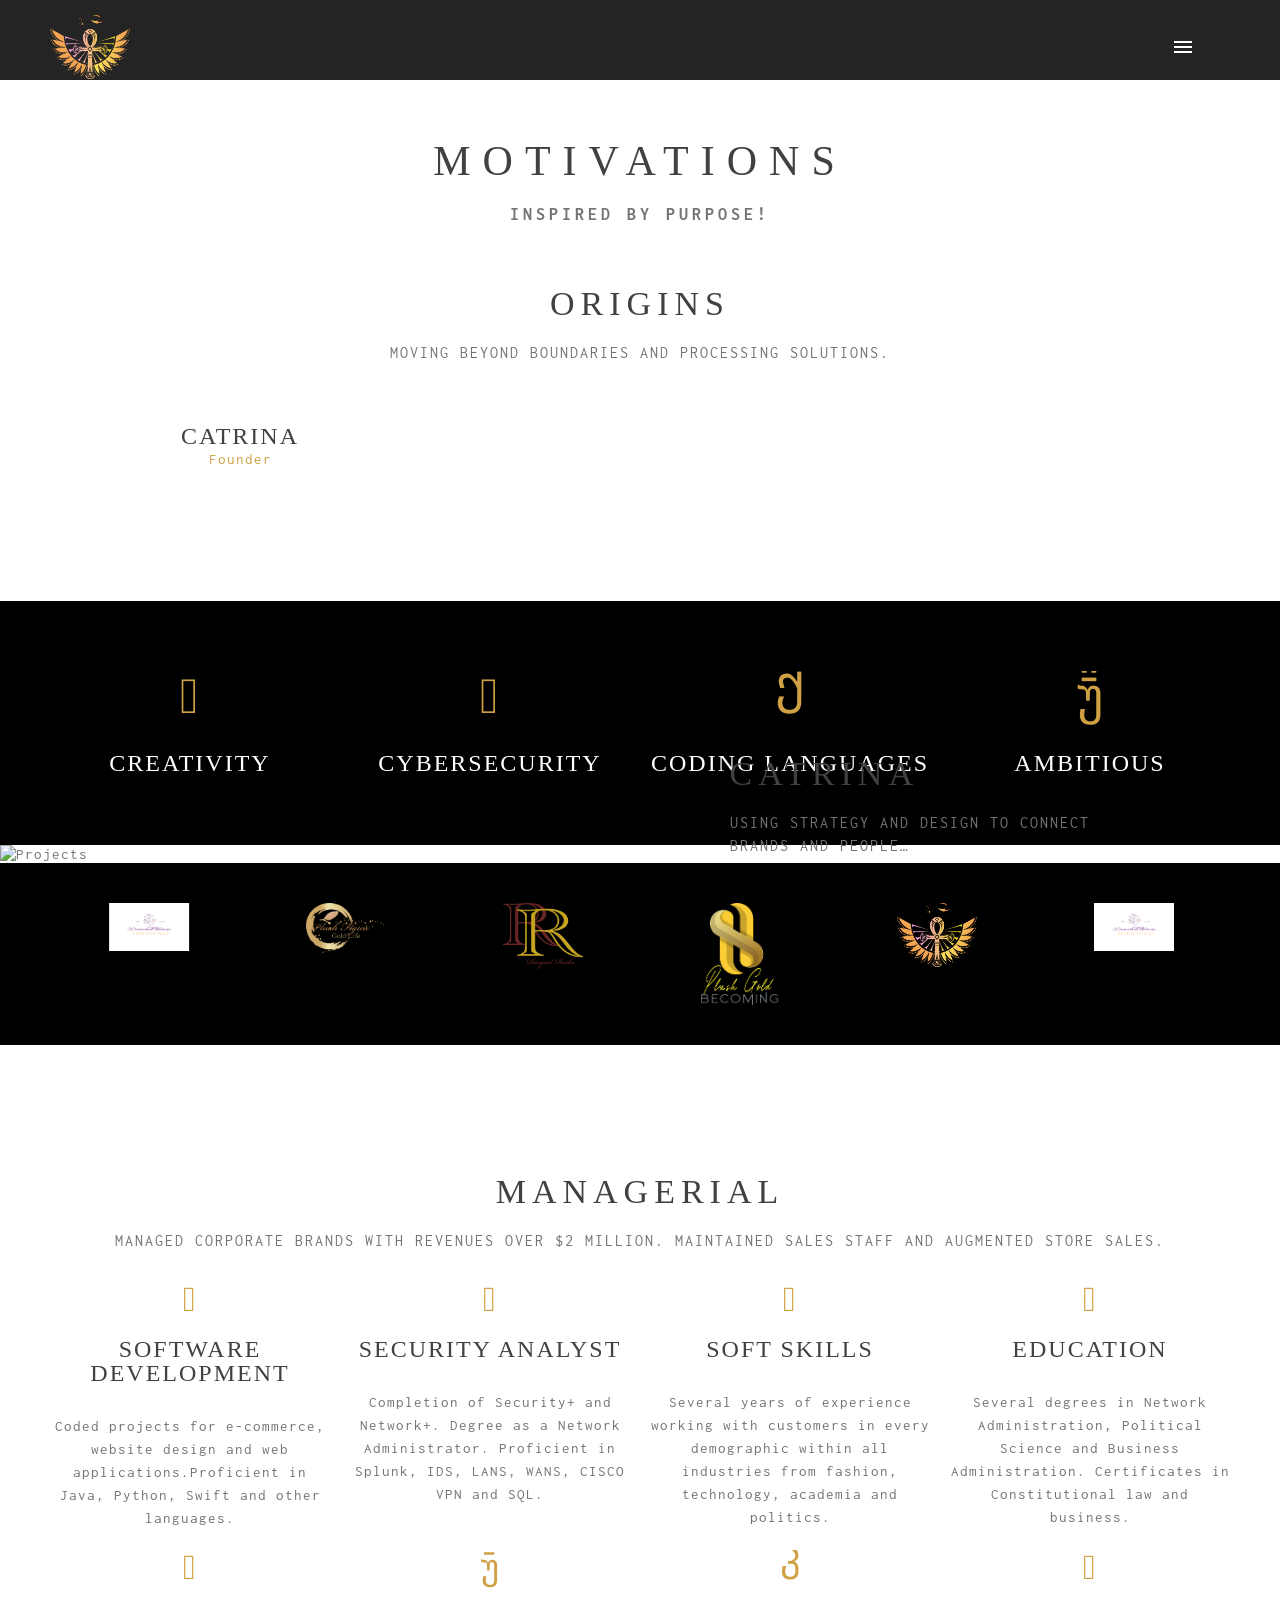
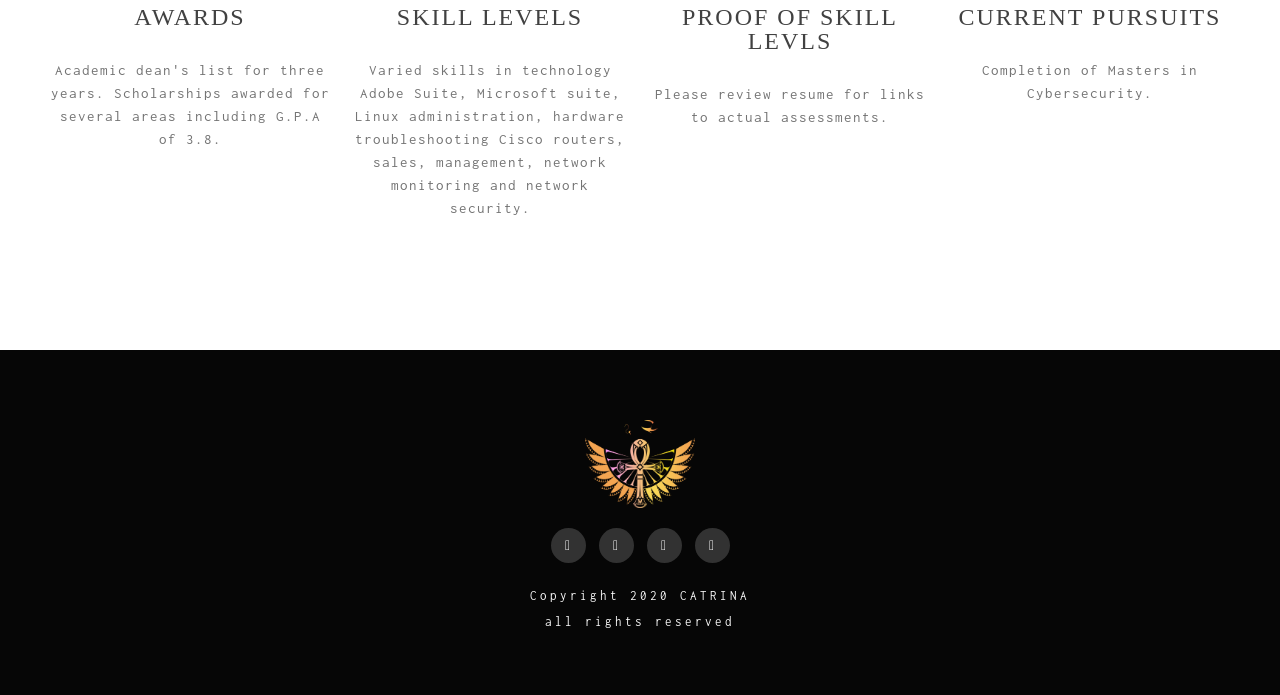
==== commit 9843c479: "Add files via upload" ====
--- a/about.html
+++ b/about.html
@@ -42,6 +42,7 @@
 	<script type="text/javascript" src="js/modernizr.custom.js"></script>
 
 
+	<link rel="stylesheet" href="css/colors/color.css"/>
 </head>
 <body class="royal_loader">
 
--- a/css/colors/color.css
+++ b/css/colors/color.css
@@ -0,0 +1,84 @@
+
+
+#royal_preloader.text .loader{
+	color:#cfa144;
+}
+.cd-vertical-nav a,
+.button--moema:hover,
+#ajax-form button:hover,
+.list-social-footer li:hover,
+.team-box .list-social-team li:hover,
+#cd-zoom-in, #cd-zoom-out,
+.owl-theme .owl-controls .owl-page.active span,
+.owl-theme .owl-controls.clickable .owl-page:hover span {
+	background-color:#cfa144;
+}
+.list-social-nav li:hover.icon-soc-nav a,
+.cd-primary-nav .cd-label a.curent-nav-color,
+.list-social li:hover.icon-soc a,
+.contact-block .text p span,
+.team-box p,
+.about-box .icon,
+.services-box .icon,
+a.blog-link,
+#filter li a:hover,
+#filter li .current,
+.blog-box-1 .date p em,
+.link-recents a:hover,
+.project-details p a:hover{
+	color:#cfa144;
+}
+#ajax-form textarea:focus,
+#ajax-form input:focus,
+#ajax-form textarea:active,
+#ajax-form input:active {	
+	border-bottom:1px solid #cfa144;
+}
+.tags-block a:hover,
+.tags-block a.autor-link:hover,
+.post-sidebar input:active,
+.post-sidebar input:focus,
+.link-tag a:hover,
+.block:hover{
+	background: #cfa144;
+}
+.post-sidebar input:-ms-input-placeholder  {
+	color:#cfa144;
+}
+.post-sidebar input::-moz-placeholder  {
+	color:#cfa144;
+}
+.post-sidebar input:-moz-placeholder  {
+	color:#cfa144;
+}
+.post-sidebar input::-webkit-input-placeholder  {
+	color:#cfa144;
+}
+::selection {
+	background: #cfa144;
+	}
+::-moz-selection {
+	background: #cfa144;
+}
+
+
+
+
+
+
+
+
+
+
+
+
+
+
+
+
+
+
+
+
+
+
